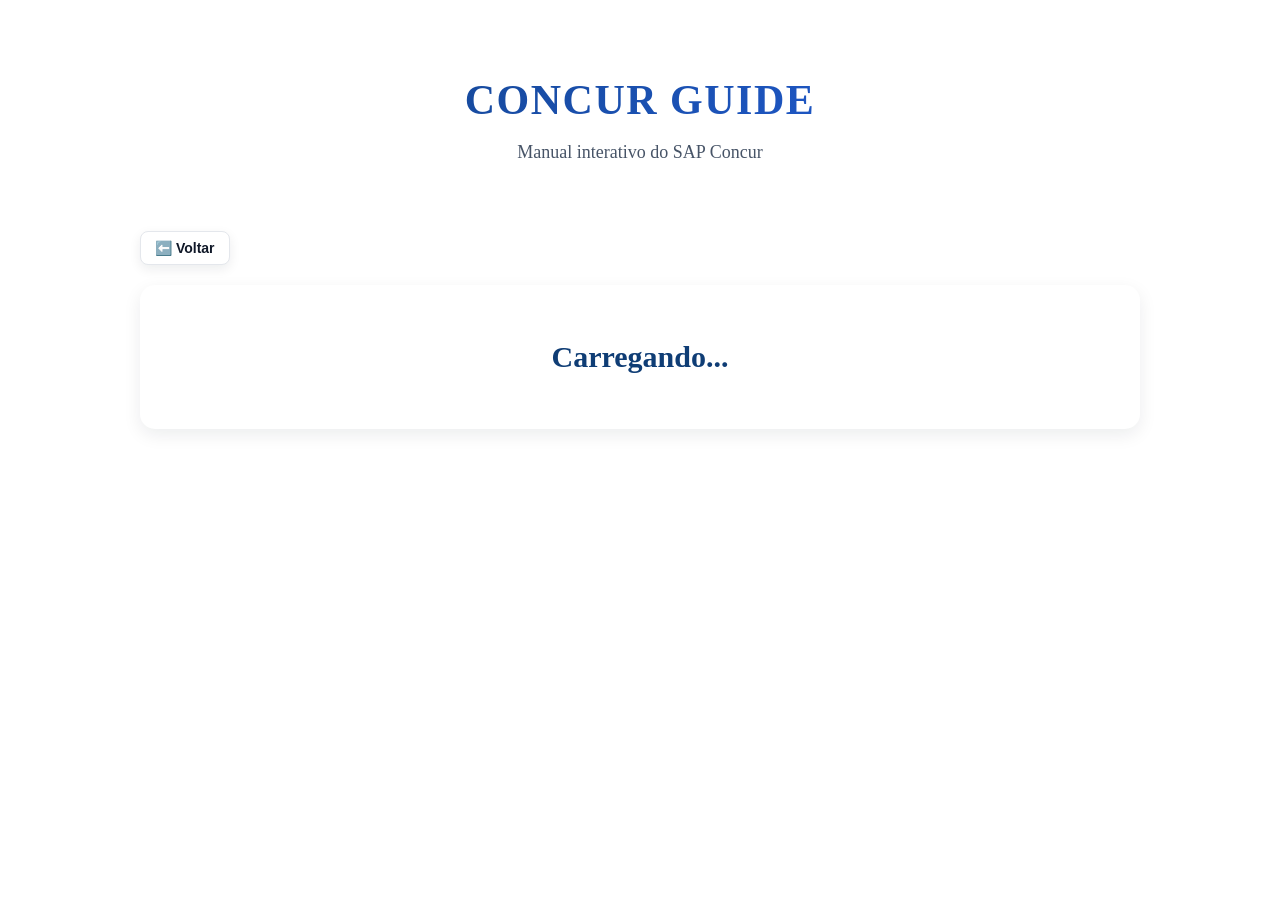
==== despesa.html @ fe47ddf6 "Update title and headings from 'PASSA TRIP' to 'CONCUR GUIDE'" ====
<!DOCTYPE html>
<html lang="pt-BR">

<head>

    <meta charset="UTF-8">

    <meta
        name="viewport"
        content="width=device-width, initial-scale=1.0"
    >

    <title>CONCUR GUIDE - Procedimento</title>

    <link
        rel="stylesheet"
        href="style.css"
    >

    <style>

        /* =====================================================
           IMAGENS DOS PROCEDIMENTOS
        ====================================================== */

        #conteudo-despesa img {

            display: block;

            max-width: 100%;

            width: auto;

            height: auto;

            margin: 20px auto;

            cursor: zoom-in;

            transition:
                transform 0.2s ease,
                box-shadow 0.2s ease;

        }



        #conteudo-despesa img:hover {

            transform: scale(1.01);

            box-shadow:
                0 8px 24px rgba(16, 24, 40, 0.15);

        }



        /* =====================================================
           MODAL DA IMAGEM
        ====================================================== */

        .modal-imagem {

            display: none;

            position: fixed;

            z-index: 99999;

            inset: 0;

            width: 100vw;

            height: 100vh;

            background:
                rgba(15, 23, 42, 0.88);

            align-items: center;

            justify-content: center;

            padding: 30px;

            box-sizing: border-box;

        }



        .modal-imagem.aberta {

            display: flex;

        }



        .modal-imagem img {

            display: block;

            max-width: 95vw;

            max-height: 92vh;

            width: auto;

            height: auto;

            object-fit: contain;

            border-radius: 10px;

            box-shadow:
                0 20px 60px rgba(0, 0, 0, 0.35);

            background: #FFFFFF;

            cursor: default;

        }



        /* =====================================================
           BOTÃO FECHAR IMAGEM
        ====================================================== */

        .fechar-imagem {

            position: absolute;

            top: 18px;

            right: 25px;

            color: #FFFFFF;

            font-size: 36px;

            font-weight: 700;

            cursor: pointer;

            line-height: 1;

            z-index: 100000;

        }

    </style>

</head>



<body>



<header>

    <h1>CONCUR GUIDE</h1>

    <p>
        Manual interativo do SAP Concur
    </p>

</header>



<main>

    <div class="pagina-procedimento">


        <!-- =================================================
             BOTÃO VOLTAR
        ================================================== -->

        <button
            class="botao-voltar"
            onclick="voltarInicio()"
        >

            ⬅️ Voltar

        </button>



        <!-- =================================================
             CONTEÚDO
        ================================================== -->

        <div id="conteudo-despesa">

            <h2>Carregando...</h2>

        </div>



    </div>

</main>



<!-- =========================================================
     MODAL PARA AMPLIAR IMAGENS
========================================================= -->

<div
    id="modal-imagem"
    class="modal-imagem"
>

    <span
        id="fechar-imagem"
        class="fechar-imagem"
    >

        ×

    </span>



    <img
        id="imagem-ampliada"
        src=""
        alt="Imagem ampliada"
    >

</div>



<script>

/* =========================================================
   PEGAR O TIPO DA PÁGINA
========================================================= */

const parametros =
    new URLSearchParams(
        window.location.search
    );



const tipo =
    parametros.get("tipo");



const conteudo =
    document.getElementById(
        "conteudo-despesa"
    );



/* =========================================================
   FUNÇÃO PARA MOSTRAR PROCEDIMENTO
========================================================= */

function mostrarProcedimento(titulo, html) {

    document.title =
        "CONCUR GUIDE - " + titulo;

    conteudo.innerHTML =
        html;

}



/* =========================================================
   ACESSO
========================================================= */

if (tipo === "acesso") {

    mostrarProcedimento(
        "Acesso",
        `

        <h2>
            🔐 Como acessar o SAP Concur
        </h2>



        <h3>
            Passo 1
        </h3>

        <p>
            Copie o link de acesso ao SAP Concur
            e cole no navegador
            <strong>Google Chrome</strong>.
        </p>

        <p>
            <a
                href="https://us2.concursolutions.com/nui/signin/hrd"
                target="_blank"
                rel="noopener noreferrer"
            >
                Acessar o SAP Concur
            </a>
        </p>

        <img
            src="Imagens/Acesso/1.png"
            alt="Acesso ao SAP Concur"
        >



        <h3>
            Passo 2
        </h3>

        <p>
            Preencha seu
            <strong>e-mail corporativo</strong>
            no campo de acesso.
        </p>

        <img
            src="Imagens/Acesso/2.png"
            alt="E-mail corporativo"
        >



        <h3>
            Passo 3
        </h3>

        <p>
            Clique em
            <strong>Seguinte</strong>
            e depois em
            <strong>Microsoft Login</strong>.
        </p>

        <img
            src="Imagens/Acesso/3.png"
            alt="Microsoft Login"
        >

        `
    );

}



/* =========================================================
   ADIANTAMENTO
========================================================= */

else if (tipo === "adiantamento") {

    mostrarProcedimento(
        "Adiantamento",
        `

        <h2>
            💳 Como criar um adiantamento
        </h2>



        <h3>
            Passo 1
        </h3>

        <p>
            Clique em
            <strong>Solicitações</strong>.
        </p>

        <img
            src="Imagens/Adiantamento/1.png"
            alt="Menu Solicitações"
        >



        <h3>
            Passo 2
        </h3>

        <p>
            Acesse a área de
            <strong>Solicitações</strong>.
        </p>

        <img
            src="Imagens/Adiantamento/2.png"
            alt="Solicitações"
        >



        <h3>
            Passo 3
        </h3>

        <p>
            Clique em
            <strong>Criar solicitação</strong>.
        </p>

        <img
            src="Imagens/Adiantamento/3.png"
            alt="Criar solicitação"
        >



        <h3>
            Passo 4
        </h3>

        <p>
            Preencha os campos obrigatórios
            e clique em
            <strong>Criar solicitação</strong>.
        </p>

        <img
            src="Imagens/Adiantamento/4.png"
            alt="Preenchimento da solicitação"
        >



        <h3>
            Passo 5
        </h3>

        <p>
            Clique em
            <strong>Adicionar adiantamento</strong>.
        </p>

        <img
            src="Imagens/Adiantamento/5.png"
            alt="Adicionar adiantamento"
        >



        <h3>
            Passo 6
        </h3>

        <p>
            Preencha o
            <strong>valor do adiantamento</strong>
            e a justificativa.
            Em seguida, clique em
            <strong>Salvar</strong>.
        </p>

        <img
            src="Imagens/Adiantamento/6.png"
            alt="Valor do adiantamento"
        >



        <h3>
            Passo 7
        </h3>

        <p>
            Revise as informações e clique em
            <strong>Enviar solicitação</strong>.
        </p>

        <img
            src="Imagens/Adiantamento/7.png"
            alt="Enviar solicitação"
        >

        `
    );

}



/* =========================================================
   REEMBOLSO
========================================================= */

else if (tipo === "reembolso") {

    mostrarProcedimento(
        "Reembolso",
        `

        <h2>
            💵 Como criar um reembolso
        </h2>



        <h3>
            Passo 1
        </h3>

        <p>
            Clique em
            <strong>Despesas</strong>.
        </p>

        <img
            src="Imagens/Reembolso/1.png"
            alt="Menu Despesas"
        >



        <h3>
            Passo 2
        </h3>

        <p>
            Clique em
            <strong>Gerenciar despesas</strong>.
        </p>

        <img
            src="Imagens/Reembolso/2.png"
            alt="Gerenciar despesas"
        >



        <h3>
            Passo 3
        </h3>

        <p>
            Clique em
            <strong>Criar relatório de despesas</strong>.
        </p>

        <img
            src="Imagens/Reembolso/3.png"
            alt="Criar relatório"
        >



        <h3>
            Passo 4
        </h3>

        <p>
            Preencha os campos obrigatórios,
            selecione
            <strong>
                Não, não preciso de ajuda de custo
            </strong>
            e clique em
            <strong>Criar relatório</strong>.
        </p>

        <img
            src="Imagens/Reembolso/4.png"
            alt="Preenchimento do relatório de reembolso"
        >



        <div class="dica">

            💡 <strong>Importante</strong>

            <br><br>

            Utilize esta opção para solicitar
            o reembolso de despesas quando não houver
            solicitação de adiantamento vinculada à viagem.

        </div>

        `
    );

}

/* =========================================================
   CAFÉ DA MANHÃ
========================================================= */

else if (tipo === "cafe") {

    mostrarProcedimento(
        "Café da Manhã",
        `

        <h2>
            ☕ Como lançar uma despesa de café da manhã
        </h2>

        <h3>
            Passo 1
        </h3>

        <p>
            Clique em
            <strong>Criação do Manual de Despesa</strong>.
        </p>

        <img
            src="Imagens/Café da Manhã/1.png"
            alt="Criação do Manual de Despesa"
        >

        <h3>
            Passo 2
        </h3>

        <p>
            Na barra de pesquisa, pesquise por
            <strong>Café da Manhã</strong>
            e selecione a opção correspondente.
        </p>

        <img
            src="Imagens/Café da Manhã/2.png"
            alt="Selecionar Café da Manhã"
        >

        <h3>
            Passo 3
        </h3>

        <p>
            Preencha os campos obrigatórios da despesa,
            como <strong>data da transação</strong>,
            <strong>valor</strong> e se
            <strong>veio a Sede ou não</strong>.
            Depois, salve.
        </p>

        <img
            src="Imagens/Café da Manhã/3.png"
            alt="Preencher despesa de café da manhã"
        >

        <div class="dica">

            💡 <strong>Importante:</strong>

            <br><br>

            Descreva se veio a <strong>Sede</strong> ou não
            e informe, nos comentários, o motivo da refeição.

            <br><br>

            Conforme a <strong>RC-04/2026</strong>,
            <strong>é necessário anexar o comprovante fiscal</strong>
            para esta despesa.

        </div>

        `
    );

}

/* =========================================================
   ALMOÇO
========================================================= */

else if (tipo === "almoco") {

    mostrarProcedimento(
        "Almoço",
        `

        <h2>
            🍽️ Como lançar uma despesa de almoço
        </h2>



        <h3>
            Passo 1
        </h3>

        <p>
            Clique em
            <strong>Criação do Manual de Despesa</strong>.
        </p>

        <img
            src="Imagens/Almoço/1.png"
            alt="Criação do Manual de Despesa"
        >



        <h3>
            Passo 2
        </h3>

        <p>
            Pesquise por
            <strong>Almoço</strong>
            e selecione a opção exibida.
        </p>

        <img
            src="Imagens/Almoço/2.png"
            alt="Selecionar Almoço"
        >



        <h3>
            Passo 3
        </h3>

        <p>
            Preencha os campos obrigatórios
            e clique em
            <strong>Salvar</strong>.
        </p>

        <img
            src="Imagens/Almoço/3.png"
            alt="Preencher despesa de almoço"
        >



        <div class="dica">

            💡 <strong>Importante</strong>

            <br><br>

            Informe no campo
            <strong>Comentários</strong>
            se veio à
            <strong>Sede</strong>
            e descreva o motivo da refeição.

            <br><br>

            Conforme a
            <strong>RC-04/2026</strong>,
            não é necessário anexar o comprovante fiscal
            para esta despesa.

        </div>

        `
    );

}



/* =========================================================
   BEBIDAS NÃO-ALCOÓLICAS
========================================================= */

else if (tipo === "bebida") {

    mostrarProcedimento(
        "Bebidas Não-Alcoólicas",
        `

        <h2>
            🥤 Como lançar uma despesa de bebida não alcoólica
        </h2>



        <h3>
            Passo 1
        </h3>

        <p>
            Clique em
            <strong>Criação do Manual de Despesa</strong>.
        </p>

        <img
            src="Imagens/Bebidas Não-Alcoólica/1.png"
            alt="Criação do Manual de Despesa"
        >



        <h3>
            Passo 2
        </h3>

        <p>
            Pesquise por
            <strong>Bebida</strong>
            e selecione
            <strong>Bebida Não-Alcoólica</strong>.
        </p>

        <img
            src="Imagens/Bebidas Não-Alcoólica/2.png"
            alt="Bebida Não-Alcoólica"
        >



        <h3>
            Passo 3
        </h3>

        <p>
            Preencha os campos obrigatórios
            e clique em
            <strong>Salvar</strong>.
        </p>

        <img
            src="Imagens/Bebidas Não-Alcoólica/3.png"
            alt="Preenchimento da bebida"
        >



        <div class="dica">

            💡 <strong>Importante</strong>

            <br><br>

            Conforme a
            <strong>RC-04/2026</strong>,
            é necessário anexar o comprovante fiscal
            para esta despesa.

             <br><br>
            O comprovante deve ser anexado
            em formato <strong>PDF</strong>.

        </div>

        `
    );

}



/* =========================================================
   JANTAR
========================================================= */

else if (tipo === "jantar") {

    mostrarProcedimento(
        "Jantar",
        `

        <h2>
            🍔 Como lançar uma despesa de jantar
        </h2>



        <h3>
            Passo 1
        </h3>

        <p>
            Clique em
            <strong>Criação do Manual de Despesa</strong>.
        </p>

        <img
            src="Imagens/Jantar/1.png"
            alt="Criação do Manual de Despesa"
        >



        <h3>
            Passo 2
        </h3>

        <p>
            Pesquise por
            <strong>Jantar</strong>
            e selecione a opção exibida.
        </p>

        <img
            src="Imagens/Jantar/2.png"
            alt="Selecionar Jantar"
        >



        <h3>
            Passo 3
        </h3>

        <p>
            Preencha os campos obrigatórios
            e clique em
            <strong>Salvar</strong>.
        </p>

        <img
            src="Imagens/Jantar/3.png"
            alt="Preencher despesa de jantar"
        >



        <div class="dica">

            💡 <strong>Importante</strong>

            <br><br>

            Informe no campo
            <strong>Comentários</strong>
            se veio à
            <strong>Sede</strong>
            e descreva o motivo da refeição.

            <br><br>

            Conforme a
            <strong>RC-04/2026</strong>,
            não é necessário anexar o comprovante fiscal
            para esta despesa.

        </div>

        `
    );

}

/* =========================================================
   LANCHE
========================================================= */

else if (tipo === "lanche") {

    mostrarProcedimento(
        "Lanche",
        `

        <h2>
            🥪 Como lançar uma despesa de Lanche
        </h2>



        <h3>
            Passo 1
        </h3>

        <p>
            Clique em
            <strong>Criação do Manual de Despesa</strong>.
        </p>

        <img
            src="Imagens/Lanche da Tarde/1.png"
            alt="Criação do Manual de Despesa"
        >



        <h3>
            Passo 2
        </h3>

        <p>
            Pesquise por
            <strong>Lanche</strong>
            e selecione a opção correspondente.
        </p>

        <img
            src="Imagens/Lanche da Tarde/2.png"
            alt="Selecionar Lanche"
        >



        <h3>
            Passo 3
        </h3>

        <p>
            Preencha a
            <strong>data da transação</strong>,
            informe o
            <strong>valor da despesa</strong>
            e clique em
            <strong>Salvar</strong>.
        </p>

        <img
            src="Imagens/Lanche da Tarde/3.png"
            alt="Preencher data, valor e salvar despesa"
        >



        <div class="dica">

            💡 <strong>Importante</strong>

            <br><br>

            Conforme a <strong>RC-04/2026</strong>, é necessário apresentar
            <strong>comprovante fiscal</strong> para esta despesa.

            <br><br>

            O <strong>comprovante deve ser anexado em PDF</strong>.

        </div>

        `
    );

}


/* =========================================================
   LOCAÇÃO DE VEÍCULOS
========================================================= */

else if (tipo === "locacao") {

    document.title = "CONCUR GUIDE - Locação de Veículos";

    conteudo.innerHTML = `

        <h2>🚗 Como lançar uma despesa de Locação de Veículos</h2>


        <h3>Passo 1</h3>

        <p>
            Clique em <strong>Criação do Manual de Despesa</strong>.
        </p>

        <img
            src="Imagens/Locação de Veículos/1.png"
            alt="Criação do Manual de Despesa"
        >


        <h3>Passo 2</h3>

        <p>
            Na barra de pesquisa, pesquise por
            <strong>Locação de Veículos</strong> e selecione
            a opção correspondente.
        </p>

        <img
            src="Imagens/Locação de Veículos/2.png"
            alt="Selecionar Locação de Veículos"
        >


        <h3>Passo 3</h3>

        <p>
            Preencha os campos obrigatórios,
            como <strong>data da transação</strong>,
            <strong>valor</strong>
            e clique em
            <strong>Salvar</strong>.
        </p>

        <img
            src="Imagens/Locação de Veículos/3.png"
            alt="Preencher despesa de Locação de Veículos"
        >


    <div class="dica">

    💡 <strong>Importante</strong>

    <br><br>

    Conforme a <strong>RC-04/2026</strong>, a <strong>locação deve ser autorizada pelo GAF/CAF</strong>, desde que justificada e comprovada a <strong>economicidade</strong> ou a impossibilidade de uso de outros transportes.

    <br><br>

    Podem ser reembolsados <strong>seguro total e eventuais taxas</strong>, mediante documentos da locadora. 
    
     <br><br>

    O combustível deve ser lançado na <strong>despesa Combustível</strong>. 
    
    São aceitos documentos emitidos pela internet por empresas de locação on-line.

</div>

    `;

}

/* =========================================================
   OUTRAS DESPESAS DE VIAGENS
========================================================= */

else if (tipo === "outras") {

    document.title = "CONCUR GUIDE - Outras Despesas de Viagens";

    conteudo.innerHTML = `

        <h2>📦 Como lançar uma Despesa de ''Outras Despesas''</h2>

        <h3>Passo 1</h3>

        <p>
            Clique em <strong>Criação do Manual de Despesa</strong>.
        </p>

        <img
            src="Imagens/Outras Despesas/1.png"
            alt="Criação do Manual de Despesa"
        >

        <h3>Passo 2</h3>

        <p>
            Na barra de pesquisa, pesquise por
            <strong>Outras Despesas de Viagens</strong> e selecione
            a opção correspondente.
        </p>

        <img
            src="Imagens/Outras Despesas/2.png"
            alt="Selecionar Outras Despesas de Viagens"
        >

        <h3>Passo 3</h3>

        <p>
            Preencha os campos obrigatórios da despesa,
            como <strong>data da transação</strong>,
            <strong>valor</strong> e descreva no campo
            <strong>Comentários</strong> do que se trata a despesa.
            Em seguida, clique em <strong>Salvar</strong>.
        </p>

        <img
            src="Imagens/Outras Despesas/3.png"
            alt="Preencher e salvar Outras Despesas de Viagens"
        >

        <div class="dica">

            💡 <strong>Importante</strong>

            <br><br>

            Conforme a <strong>RC-04/2026</strong>, é necessário
            <strong>anexar comprovante</strong> para esta despesa.

        </div>

    `;

}

/* =========================================================
   PEDÁGIO
========================================================= */

else if (tipo === "pedagio") {

    document.title = "CONCUR GUIDE - Pedágio";

    conteudo.innerHTML = `

        <h2>🛣️ Como lançar uma despesa de Pedágio</h2>

        <h3>Passo 1</h3>

        <p>
            Clique em <strong>Criação do Manual de Despesa</strong>.
        </p>

        <img
            src="Imagens/Pedágio/1.png"
            alt="Criação do Manual de Despesa"
        >

        <h3>Passo 2</h3>

        <p>
            Na barra de pesquisa, pesquise por
            <strong>Pedágio</strong> e selecione
            a opção correspondente.
        </p>

        <img
            src="Imagens/Pedágio/2.png"
            alt="Selecionar Pedágio"
        >

        <h3>Passo 3</h3>

        <p>
            Preencha a <strong>data da transação</strong>,
            informe o <strong>valor da despesa</strong>. Em seguida,
            clique em <strong>Salvar</strong>.
        </p>

        <img
            src="Imagens/Pedágio/3.png"
            alt="Preencher e salvar despesa de Pedágio"
        >

        <div class="dica">

            💡 <strong>Importante</strong>

            <br><br>

            Conforme a <strong>RC-04/2026</strong>, são aceitos
            <strong>extratos de pedágios</strong>, contendo
            <strong>nome e valor</strong>, além de
            <strong>recibo de cabine</strong>.

            <br><br>

            Em caso de <strong>Pedágio em nome de terceiros</strong>,
            justifique nos <strong>Comentários da Despesa</strong>.

        </div>

    `;

}

/* =========================================================
   QUILOMETRAGEM
========================================================= */

else if (tipo === "quilometragem") {

    mostrarProcedimento(
        "Quilometragem",
        `

        <h2>
            📍 Como lançar uma despesa de quilometragem
        </h2>


        <h3>
            Passo 1
        </h3>

        <p>
            Clique em
            <strong>Criação do Manual de Despesa</strong>.
        </p>

        <img
            src="Imagens/Quilometragem/1.png"
            alt="Criação do Manual de Despesa"
        >


        <h3>
            Passo 2
        </h3>

        <p>
            Pesquise por
            <strong>Quilometragem</strong>
            e selecione a opção exibida.
        </p>

        <img
            src="Imagens/Quilometragem/2.png"
            alt="Selecionar Quilometragem"
        >


        <h3>
            Passo 3
        </h3>

        <p>
            Cadastre seu
            <strong>veículo</strong>.
        </p>

        <img
            src="Imagens/Quilometragem/3.png"
            alt="Cadastrar seu veículo"
        >


        <h3>
            Passo 4
        </h3>

        <p>
            Preencha todos os trajetos no campo à esquerda e clique em
            <strong>Calcular Trajeto</strong>.
        </p>

        <p>
            A opção <strong>Considerar ida e volta</strong> é um atalho para não precisar
            preencher duas vezes os campos com o mesmo endereço.
            Caso tenha feito mais percursos, será necessário preenchê-los manualmente.
            Para habilitar outros campos, pressione <strong>TAB</strong> ou
            <strong>Enter</strong> no seu computador.
            Não se esqueça de calcular os trajetos e após isso clique em <strong>Adicionar Quilometragem ao Expense</strong>.
        </p>

        <img
            src="Imagens/Quilometragem/4.png"
            alt="Informar trajetos e calcular trajeto"
        >


        <h3>
            Passo 5
        </h3>

        <p>
            Preencha a <strong>data</strong> e a
            <strong>finalidade da viagem</strong>.
            Caso tenha ocorrido algum desvio de rota, descreva nos comentários o motivo.
            Depois, clique em <strong>Salvar</strong>.
        </p>

        <img
            src="Imagens/Quilometragem/5.png"
            alt="Preencher data e finalidade da viagem"
        >


        <h3>
            Passo 6
        </h3>

        <p>
            Este passo é para caso tenha esquecido de adicionar alguma rota após salvar a
            <strong>despesa</strong>.
            Clique em <strong>Adicionar rota</strong> e volte para o
            <strong>Passo 4</strong>.
        </p>

        <img
            src="Imagens/Quilometragem/6.png"
            alt="Adicionar rota"
        >


        <div class="dica">

            💡 <strong>Importante</strong>

            <br><br>

            Não selecione a opção
            <strong>Particular</strong>,
            pois o sistema não realizará
            o cálculo da quilometragem.

            <br><br>

            Conforme a
            <strong>RC-04/2026</strong>,
            o valor da quilometragem é de
            <strong>R$ 1,46 por quilômetro</strong>
            para carros movidos a gasolina,
            etanol ou diesel.

        </div>

        `
    );

}



/* =========================================================
   HOSPEDAGEM
========================================================= */

else if (tipo === "hospedagem") {

    mostrarProcedimento(
        "Hospedagem",
        `

        <h2>
            🏨 Como lançar uma despesa de hospedagem
        </h2>



        <h3>
            Passo 1
        </h3>

        <p>
            Clique em
            <strong>Criação do Manual de Despesa</strong>.
        </p>

        <img
            src="Imagens/Hospedagem/1.png"
            alt="Criação do Manual de Despesa"
        >



        <h3>
            Passo 2
        </h3>

        <p>
            Pesquise por
            <strong>Hospedagens</strong>
            e selecione a opção exibida.
        </p>

        <img
            src="Imagens/Hospedagem/2.png"
            alt="Selecionar Hospedagens"
        >



        <h3>
            Passo 3
        </h3>

        <p>
            Preencha as
            <strong>datas</strong>
            e os
            <strong>valores</strong>
            e clique em
            <strong>Especificações</strong>.
        </p>

        <img
            src="Imagens/Hospedagem/3.png"
            alt="Preencher datas, valores e acessar Especificações"
        >



        <h3>
            Passo 4
        </h3>

        <p>
            Clique em
            <strong>
                Adicionar Especificação do Item
            </strong>.
        </p>

        <img
            src="Imagens/Hospedagem/4.png"
            alt="Adicionar Especificação do Item"
        >



        <h3>
            Passo 5
        </h3>

        <p>
            Clique em
            <strong>
                Criar Especificações Manualmente
            </strong>.
        </p>

        <img
            src="Imagens/Hospedagem/5.png"
            alt="Criar Especificações Manualmente"
        >



        <h3>
            Passo 6
        </h3>

        <p>
            Selecione
            <strong>Mesmo Valor</strong>
            ou
            <strong>Valor Diferente</strong>.
        </p>

        <img
            src="Imagens/Hospedagem/6.png"
            alt="Selecionar Mesmo Valor ou Valor Diferente"
        >



        <h3>
            Passo 7
        </h3>

        <p>
            Preencha os valores das diárias
            e clique em
            <strong>Salvar</strong>.
        </p>

        <img
            src="Imagens/Hospedagem/7.png"
            alt="Informar valores das diárias e salvar"
        >



        <div class="dica">

            💡 <strong>Importante</strong>

            <br><br>

            Informe os valores das diárias de acordo
            com os valores apresentados na
            <strong>Nota</strong>.

            <br><br>

            Caso seja necessário abrir mais de uma despesa,
            os respectivos valores serão somados
            automaticamente ao final da
            <strong>TRIP</strong>.

            <br><br>

            Conforme a
            <strong>RC-04/2026</strong>,
            é necessário anexar o comprovante fiscal
            para esta despesa.

            <br><br>

            O comprovante deve ser anexado
            em formato <strong>PDF</strong>.

        </div>

        `
    );

}



/* =========================================================
   COMBUSTÍVEL
========================================================= */

else if (tipo === "combustivel") {

    mostrarProcedimento(
        "Combustível Automóvel Alugado",
        `

        <h2>
            ⛽ Como lançar uma despesa de combustível
        </h2>



        <h3>
            Passo 1
        </h3>

        <p>
            Clique em
            <strong>Criação do Manual de Despesa</strong>.
        </p>

        <img
            src="Imagens/Combustivel Automovel Alugado/1.png"
            alt="Criação do Manual de Despesa"
        >



        <h3>
            Passo 2
        </h3>

        <p>
            Pesquise por
            <strong>Combustível</strong>
            e selecione a opção exibida.
        </p>

        <img
            src="Imagens/Combustivel Automovel Alugado/2.png"
            alt="Selecionar Combustível"
        >



        <h3>
            Passo 3
        </h3>

        <p>
            Preencha os campos obrigatórios
            e clique em
            <strong>Salvar Despesa</strong>.
        </p>

        <img
            src="Imagens/Combustivel Automovel Alugado/3.png"
            alt="Preencher despesa de combustível"
        >



        <div class="dica">

            💡 <strong>Importante</strong>

            <br><br>

            Esta despesa é somente para quando
            o carro for <strong>alugado</strong>.

            <br><br>

            Informe o motivo da despesa
            no campo
            <strong>Comentários</strong>.

            <br><br>

            Conforme a
            <strong>RC-04/2026</strong>,
            é necessário anexar o comprovante fiscal
            para esta despesa.

            <br><br>

            O comprovante deve ser anexado
            em formato <strong>PDF</strong>.

        </div>

        `
    );

}



/* =========================================================
   CONDUÇÃO URBANA
========================================================= */

else if (tipo === "conducao") {

    mostrarProcedimento(
        "Condução Urbana",
        `

        <h2>
            🚆 Como lançar uma despesa de condução urbana
        </h2>



        <h3>
            Passo 1
        </h3>

        <p>
            Clique em
            <strong>Criação do Manual de Despesa</strong>.
        </p>

        <img
            src="Imagens/Condução Urbana/1.png"
            alt="Criação do Manual de Despesa"
        >



        <h3>
            Passo 2
        </h3>

        <p>
            Pesquise por
            <strong>Condução Urbana</strong>
            e selecione a opção exibida.
        </p>

        <img
            src="Imagens/Condução Urbana/2.png"
            alt="Selecionar Condução Urbana"
        >



        <h3>
            Passo 3
        </h3>

        <p>
            Preencha a
            <strong>data da transação</strong>,
            informe o
            <strong>valor da despesa</strong>
            e descreva no campo
            <strong>Comentários</strong>
            que se trata de uma despesa de
            <strong>Condução Urbana</strong>.

            Informe também os
            <strong>trajetos realizados</strong>
            e clique em
            <strong>Salvar</strong>.
        </p>

        <img
            src="Imagens/Condução Urbana/3.png"
            alt="Preencher data, valor, comentários e salvar despesa"
        >



        <div class="dica">

            💡 <strong>Importante</strong>

            <br><br>

            Informe no campo
            <strong>Comentários</strong>
            que se trata de uma despesa de
            <strong>Condução Urbana</strong>.

            <br><br>

            Conforme a
            <strong>RC-04/2026</strong>,
            é necessário anexar o comprovante
            de trajeto para esta despesa.

            <br><br>

            O comprovante deve ser anexado
            em formato <strong>PDF</strong>.

        </div>

        `
    );

}



/* =========================================================
   ESTACIONAMENTO
========================================================= */

else if (tipo === "estacionamento") {

    mostrarProcedimento(
        "Estacionamento",
        `

        <h2>
            🅿️ Como lançar uma despesa de estacionamento
        </h2>



        <h3>
            Passo 1
        </h3>

        <p>
            Clique em
            <strong>Criação do Manual de Despesa</strong>.
        </p>

        <img
            src="Imagens/Estacionamento/1.png"
            alt="Criação do Manual de Despesa"
        >



        <h3>
            Passo 2
        </h3>

        <p>
            Pesquise por
            <strong>Estacionamento</strong>
            e selecione a opção exibida.
        </p>

        <img
            src="Imagens/Estacionamento/2.png"
            alt="Selecionar Estacionamento"
        >



        <h3>
            Passo 3
        </h3>

        <p>
            Preencha os campos obrigatórios
            com a
            <strong>data</strong>,
            o
            <strong>valor da despesa</strong>
            e as demais informações solicitadas.
            Em seguida, clique em
            <strong>Salvar</strong>.
        </p>

        <img
            src="Imagens/Estacionamento/3.png"
            alt="Preencher despesa de estacionamento"
        >



        <div class="dica">

            💡 <strong>Importante</strong>

            <br><br>

            Conforme <strong>RC-04/2026</strong> para esta despesa deve ser apresentado <strong>Comprovante Fiscal</strong>.
            <br><br>
            <strong>RPS não é aceito</strong> como comprovante.
            <br><br>
            O comprovante deve ser anexado
            em formato <strong>PDF</strong>.

        </div>

        `
    );

}


/* =========================================================
   PASSAGEM RODOVIÁRIA
========================================================= */

else if (tipo === "passagem-rodoviaria") {

    mostrarProcedimento(
        "Passagem Rodoviária",
        `

        <h2>
            🚌 Como lançar uma despesa de Passagem Rodoviária
        </h2>


        <h3>
            Passo 1
        </h3>

        <p>
            Clique em
            <strong>Criação do Manual de Despesa</strong>.
        </p>

        <img
            src="Imagens/Passagem Rodoviaria/1.png"
            alt="Criação do Manual de Despesa"
        >


        <h3>
            Passo 2
        </h3>

        <p>
            Pesquise por
            <strong>Passagem Rodoviária</strong>
            e selecione a opção correspondente.
        </p>

        <img
            src="Imagens/Passagem Rodoviaria/2.png"
            alt="Selecionar Passagem Rodoviária"
        >


        <h3>
            Passo 3
        </h3>

        <p>
            Preencha a <strong>data</strong> e o <strong>valor</strong> da passagem
            e clique em <strong>Salvar</strong>.
        </p>

        <img
            src="Imagens/Passagem Rodoviaria/3.png"
            alt="Preencher dados da passagem"
        >


        <div class="dica">

            💡 <strong>Importante</strong>

            <br><br>

            Anexar o <strong>bilhete da viagem</strong> e, são aceitas, as <strong>taxas de embarque</strong>,
            <strong>seguro</strong> e <strong>taxa de administração</strong>.

            <br><br>

            Compras via <strong>internet</strong>, o Bilhete deve ser anexado em <strong>PDF</strong>.

        </div>

        `
    );

}

/* =========================================================
   REFEIÇÃO DE ATLETAS
========================================================= */

else if (tipo === "Refeição Atletas") {

    document.title = "CONCUR GUIDE - Refeição de Atletas";

    conteudo.innerHTML = `

        <h2>🍽️ Como lançar uma despesa de Refeição de Atletas</h2>

        <h3>Passo 1</h3>

        <p>
            Clique em <strong>Criação do Manual de Despesa</strong>.
        </p>

        <img
            src="Imagens/Refeição Atletas/1.png"
            alt="Criação do Manual de Despesa"
        >

        <h3>Passo 2</h3>

        <p>
            Pesquise por <strong>Refeição Atletas</strong> e selecione
            uma das opções exibidas.
        </p>

        <img
            src="Imagens/Refeição Atletas/2.png"
            alt="Selecionar Refeição Atletas"
        >

        <h3>Passo 3</h3>

        <p>
            Selecione a <strong>Categoria do Atleta</strong>,
            informe a <strong>Data da transação</strong> e o
            <strong>Valor</strong>. Em seguida, clique em
            <strong>Participantes</strong>.
        </p>

        <img
            src="Imagens/Refeição Atletas/3.png"
            alt="Selecionar categoria, data, valor e participantes"
        >

        <h3>Passo 4</h3>

        <p>
            Selecione <strong>Opções Avançadas</strong> para
            cadastrar os participantes.
        </p>

        <img
            src="Imagens/Refeição Atletas/4.png"
            alt="Opções Avançadas para cadastrar participantes"
        >

        <h3>Passo 5</h3>

        <p>
            Selecione <strong>Funcionários Fora do Concur</strong>.
        </p>

        <img
            src="Imagens/Refeição Atletas/5.png"
            alt="Selecionar Funcionários Fora do Concur"
        >

        <h3>Passo 6</h3>

        <p>
            Digite o <strong>Nome</strong>, <strong>Sobrenome</strong>
            do atleta e o <strong>Título do Participante</strong>.
            Após isso, clique em <strong>Criar Participante</strong>.
        </p>

        <img
            src="Imagens/Refeição Atletas/6.png"
            alt="Cadastrar participante atleta"
        >

        <h3>Passo 7</h3>

        <p>
            Clique em <strong>Criar Participante</strong> e repita
            o procedimento para <strong>todos os atletas</strong>
            incluídos na despesa.
        </p>

        <img
            src="Imagens/Refeição Atletas/7.png"
            alt="Criar participantes para todos os atletas"
        >

        <h3>Passo 8</h3>

        <p>
            <strong>Selecione no quadrado à esquerda</strong> os
            participantes que estiverem na despesa e clique em
            <strong>Salvar</strong>.
             </p>

            A opção <strong>Criar Grupo</strong> permite deixar salvo os nomes dos atletas para utilização em <strong>viagens recorrentes com a mesma equipe</strong>.
        </p>

        <img
            src="Imagens/Refeição Atletas/8.png"
            alt="Selecionar participantes e salvar"
        >

        <h3>Passo 9</h3>

        <p>
            Verifique os <strong>valores</strong> e a
            <strong>data</strong>. No campo <strong>Comentários</strong>,
            informe qual é a despesa.
        </p>

        <img
            src="Imagens/Refeição Atletas/9.png"
            alt="Verificar valores, data e informar a despesa nos comentários"
        >

        <div class="dica">

            💡 <strong>Dicas</strong>

            <br><br>

            Conforme a <strong>RC-04/2026</strong>, é necessário
            anexar <strong>comprovante fiscal</strong> para esta despesa.

            <br><br>

            Para <strong>Atletas</strong>, o mesmo método pode ser utilizado
            para as despesas de <strong>Bebidas Não Alcoólicas</strong> e
            <strong>Café da Manhã</strong>.

            <br><br>

            Entretanto, cada refeição do atleta deve ser lançada em sua
            <strong>respectiva despesa</strong>. Não é permitido reunir
            todas as refeições em uma única despesa.

        </div>

    `;

}

/* =========================================================
   TÁXI
========================================================= */

else if (tipo === "taxi") {

    mostrarProcedimento(
        "Táxi",
        `

        <h2>
            🚕 Como lançar uma despesa de Táxi
        </h2>



        <h3>
            Passo 1
        </h3>

        <p>
            Clique em
            <strong>Criação do Manual de Despesa</strong>.
        </p>

        <img
            src="Imagens/Táxi/1.png"
            alt="Criação do Manual de Despesa"
        >



        <h3>
            Passo 2
        </h3>

        <p>
            Pesquise por
            <strong>Táxi</strong>
            e selecione a opção correspondente.
        </p>

        <img
            src="Imagens/Táxi/2.png"
            alt="Selecionar Táxi"
        >



        <h3>
            Passo 3
        </h3>

        <p>
            Preencha a
            <strong>data da transação</strong>,
            informe o
            <strong>valor da despesa</strong>
            e descreva no campo
            <strong>Comentários</strong>
            que se trata de uma despesa de
            <strong>Táxi</strong>
            e clique em
            <strong>Salvar</strong>.
        </p>

        <img
            src="Imagens/Táxi/3.png"
            alt="Preencher data, valor, comentários e salvar despesa"
        >



        <div class="dica">

            💡 <strong>Importante</strong>

            <br><br>

            Conforme a <strong>RC-04/2026</strong>, para corridas de
            <strong>Táxi realizadas por aplicativos</strong>, como
            <strong>Uber, 99, BlaBlaCar, inDrive, entre outros</strong>,
            é necessário anexar o <strong>comprovante da corrida</strong>.

            <br><br>

            Para corridas de Táxi,
            <strong>não são permitidos recibos de papel</strong>.
            É necessário anexar o
            <strong>comprovante fiscal</strong>
            correspondente à despesa.

        </div>

        `
    );

}

/* =========================================================
   Rateio
========================================================= */
else if (tipo === "Rateio") {
    mostrarProcedimento(
        "Rateio",
        `
        <h2>📈 Como Realizar um Rateio</h2>

        <h3>Passo 1 — Selecionar a despesa</h3>

        <p>
            Selecione a linha correspondente da despesa que deseja realizar o
            <strong>rateio</strong> ou clique nos <strong>três pontinhos</strong>, após isso clique em <strong>Alocar</strong>.
        </p>

        <img src="Imagens/Rateio/1.png">

        <h3>Passo 2 — Selecionar Valor ou Porcentagem</h3>

        <p>
            Selecionar <strong>Valor</strong> ou <strong>Porcentagem</strong>
            e depois clique em <strong>Adicionar</strong>.
        </p>

        <img src="Imagens/Rateio/2.png">

        <h3>Passo 3 — Selecionar o Objeto de Custo</h3>

        <p>
            Em <strong>Objeto de Custo</strong>, selecione o
            <strong>Centro de Custo</strong> desejado e depois clique em
            <strong>Salvar</strong>.
        </p>

        <img src="Imagens/Rateio/3.png">

        <h3>Passo 4 — Incluir a porcentagem ou valor</h3>

        <p>
            Inclua a <strong>Porcentagem ou Valor</strong> correspondente à
            despesa e clique em <strong>Adicionar</strong>.
        </p>

        <p>
            Tem a opção de <strong>Salvar como Favorita</strong> caso queira deixar no
            histórico para futuros rateios.
        </p>

        <img src="Imagens/Rateio/4.png">

        <div class="dica">

            💡 <strong>Dicas</strong>

            <br><br>

            Cada despesa possui um rateio <strong>Individual</strong>, portanto,
            o rateio realizado em uma despesa, <strong>Não</strong> será aplicado
            <strong>Automaticamente às demais despesas</strong>, necessário realizar o mesmo processo.

        </div>
        `
    );
}

/* =========================================================
   Delegar
========================================================= */

else if (tipo === "Delegar") {

    mostrarProcedimento(
        "Delegar",
        `
        <h2>👤 Como Delegar um Adiantamento/Reembolso para outra pessoa</h2>

        <p>
            Quando o colaborador precisa que outra pessoa, como o ASA ou Responsável,
            realize a prestação de contas em seu nome, é necessário fazer a delegação de despesas.
        </p>

        <p>
            <strong>Importante:</strong> se o próprio colaborador for realizar a sua prestação de contas,
            não é necessário fazer a delegação.
        </p>

        <h3>Passo 1 – Acesse as configurações</h3>

        <p>
            Clique no ícone de usuário, localizado no canto superior direito,
            e depois selecione <strong>Configurações</strong>.
        </p>

        <img src="Imagens/Delegar/1.png">

        <h3>Passo 2 – Acesse Delegado de Despesas</h3>

        <p>
            Dentro das configurações, localize e clique em
            <strong>Delegado de Despesas</strong>.
        </p>

        <img src="Imagens/Delegar/2.png">

        <h3>Passo 3 – Adicione um delegado</h3>

        <p>
            Clique em <strong>Adicionar</strong> para incluir a pessoa que ficará responsável
            pela realização das despesas.
        </p>

        <img src="Imagens/Delegar/3.png">

        <h3>Passo 4 – Localize a pessoa</h3>

        <p>
            Pesquise a pessoa utilizando o <strong>NIF sem SN/SS</strong>,
            o <strong>Nome</strong> ou o <strong>e-mail</strong>.
        </p>

        <img src="Imagens/Delegar/4.png">

        <h3>Passo 5 – Selecione e salve</h3>

        <p>
            Selecione a pessoa desejada, marque os campos de delegação necessários
            e clique em <strong>Salvar</strong>.
        </p>

        <img src="Imagens/Delegar/5.png">
        `
    );

}

/* =========================================================
   Delegados
========================================================= */
else if (tipo === "Delegados") {
    mostrarProcedimento(
        "Delegados",
        `
        <h2>👤 Como Realizar um Adiantamento/Reembolso para alguém</h2>

        <h3>Passo 1 — Acessar “Atuar como Outro Usuário”</h3>

        <p>
            Após receber uma <strong>delegação de acesso</strong> de um funcionário,
            essa opção ficará habilitada para o usuário que irá realizar a
            <strong>prestação de contas</strong> em nome dessa pessoa,
            como o <strong>ASA ou Gestor da despesa</strong>.
        </p>

        <p>
            No SAP Concur, clique na opção
            <strong>“Atuar como Outro Usuário”</strong>.
        </p>

        <img src="Imagens/Delegados/1.png">

        <h3>Passo 2 — Selecionar a opção</h3>

        <p>
            Na tela seguinte, selecione a <strong>segunda opção</strong>.
        </p>

        <p>
            Em seguida, informe o <strong>Nome ou NIF</strong> da pessoa para a
            qual deseja realizar a prestação de contas.
        </p>

        <img src="Imagens/Delegados/2.png">

        <h3>Passo 3 — Selecionar a pessoa</h3>

        <p>
            Após localizar a pessoa desejada, clique sobre o
            <strong>Nome dela</strong> para acessá-la.
        </p>

        <img src="Imagens/Delegados/3.png">

        <h3>Passo 4 — Atuar em nome de outra pessoa</h3>

        <p>
            Assim que selecionar a pessoa, o SAP Concur será alterado e exibirá
            a indicação <strong>“Atuando como”</strong>, seguida do nome da
            pessoa selecionada.
        </p>

        <p>
            A partir desse momento, você poderá realizar
            <strong>Uma Trip em nome de outra pessoa</strong>.
        </p>

        <img src="Imagens/Delegados/4.png">

        <div class="dica">
            <strong>💡 DICA</strong>

            <p>
                Só é possível realizar a Prestação de Contas de outra pessoa
                quando ela tiver <strong>delegado essa função a você</strong>.
            </p>

            <p>
                A função <strong>Delegar</strong> permite que o funcionário
                autorize outra pessoa a ser responsável por
                <strong>Realizar a Trip e/ou executar a prestação de contas
                em seu nome</strong>, conforme a permissão concedida.
            </p>
        </div>
        `
    );
}

/* =========================================================
   PERGUNTE AO CONCUR GUIDE
========================================================= */

else if (tipo === "chat") {

    mostrarProcedimento(
        "Pergunte ao Concur Guide",
        `

        <h2>
            🤖 Pergunte ao Concur Guide
        </h2>

        <p>
            Ficou com alguma dúvida sobre o SAP Concur?
            Informe seu e-mail e escreva sua dúvida.
        </p>

        <form id="formulario-duvida">

            <label for="email">
                E-mail
            </label>

            <input
                type="email"
                id="email"
                name="email"
                placeholder="Digite seu e-mail"
                required
            >

            <label for="duvida">
                Sua dúvida
            </label>

            <textarea
                id="duvida"
                name="duvida"
                rows="8"
                placeholder="Digite sua dúvida aqui..."
                required
            ></textarea>

            <button
                type="submit"
                class="botao-enviar"
            >
                ➜
            </button>

        </form>

        <div class="dica">

            💡 Sua dúvida será enviada para a equipe de
            Prestação de Contas, que poderá entrar em contato
            pelo e-mail informado.

        </div>

        `
    );

    const formulario =
        document.getElementById("formulario-duvida");

    formulario.addEventListener(
        "submit",
        function(event) {

            event.preventDefault();

            const email =
                document.getElementById("email").value.trim();

            const duvida =
                document.getElementById("duvida").value.trim();

            const destinatario =
                "contabilidadeprestacaodecontas@sesisenaisp.org.br";

            const assunto = duvida;

            const corpo =
                "Poderiam me ajudar com: " +
                duvida +
                "\n\n" +
                "E-mail para retorno: " +
                email;

            const linkEmail =
                "mailto:" +
                destinatario +
                "?subject=" +
                encodeURIComponent(assunto) +
                "&body=" +
                encodeURIComponent(corpo);

            window.location.href = linkEmail;

        }
    );

}

/* =========================================================
   AMPLIAR IMAGEM
========================================================= */

function abrirImagem(imagem) {

    const modal =
        document.getElementById(
            "modal-imagem"
        );



    const imagemAmpliada =
        document.getElementById(
            "imagem-ampliada"
        );



    if (
        !modal ||
        !imagemAmpliada ||
        !imagem
    ) {

        return;

    }



    imagemAmpliada.src =
        imagem.currentSrc ||
        imagem.src;



    imagemAmpliada.alt =
        imagem.alt ||
        "Imagem ampliada";



    modal.classList.add(
        "aberta"
    );



    document.body.style.overflow =
        "hidden";

}



/* =========================================================
   FECHAR IMAGEM
========================================================= */

function fecharImagem() {

    const modal =
        document.getElementById(
            "modal-imagem"
        );



    const imagemAmpliada =
        document.getElementById(
            "imagem-ampliada"
        );



    if (!modal) {

        return;

    }



    modal.classList.remove(
        "aberta"
    );



    document.body.style.overflow =
        "";



    if (imagemAmpliada) {

        imagemAmpliada.src =
            "";

    }

}



/* =========================================================
   CLIQUE NAS IMAGENS
========================================================= */

document.addEventListener(
    "click",
    function(event) {

        const imagem =
            event.target.closest(
                "#conteudo-despesa img"
            );



        if (!imagem) {

            return;

        }



        event.preventDefault();



        abrirImagem(imagem);

    }
);



/* =========================================================
   FECHAR CLICANDO NO FUNDO
========================================================= */

const modalImagem =
    document.getElementById(
        "modal-imagem"
    );



if (modalImagem) {

    modalImagem.addEventListener(
        "click",
        function(event) {

            if (
                event.target === this
            ) {

                fecharImagem();

            }

        }
    );

}



/* =========================================================
   FECHAR NO X
========================================================= */

const botaoFechar =
    document.getElementById(
        "fechar-imagem"
    );



if (botaoFechar) {

    botaoFechar.addEventListener(
        "click",
        function(event) {

            event.preventDefault();

            event.stopPropagation();

            fecharImagem();

        }
    );

}



/* =========================================================
   NÃO FECHAR AO CLICAR NA IMAGEM AMPLIADA
========================================================= */

const imagemAmpliada =
    document.getElementById(
        "imagem-ampliada"
    );



if (imagemAmpliada) {

    imagemAmpliada.addEventListener(
        "click",
        function(event) {

            event.stopPropagation();

        }
    );

}



/* =========================================================
   FECHAR COM ESC
========================================================= */

document.addEventListener(
    "keydown",
    function(event) {

        if (
            event.key === "Escape"
        ) {

            fecharImagem();

        }

    }
);



/* =========================================================
   VOLTAR PARA O INÍCIO
========================================================= */

function voltarInicio() {

    window.location.href =
        "index.html";

}

</script>



</body>

</html>
---- style.css ----
```
/* =========================================================
CONCUR GUIDE
ESTILO PRINCIPAL
========================================================= */

body {

    background: #F8FAFC;

    color: #101828;

    font-family: "Inter", sans-serif;

    margin: 0;

    min-height: 100vh;

}


/* =========================================================
CABEÇALHO
========================================================= */

header {

    text-align: center;

    padding: 40px 20px 20px;

}


header h1 {

    background: linear-gradient(
        135deg,
        #0F3D75,
        #2563EB
    );

    -webkit-background-clip: text;

    -webkit-text-fill-color: transparent;

    letter-spacing: 1.5px;

    font-size: 42px;

    margin-bottom: 10px;

    font-weight: bold;

}


header p {

    color: #475467;

    font-size: 18px;

    font-weight: 500;

}


/* =========================================================
CONTEÚDO PRINCIPAL
========================================================= */

main {

    text-align: center;

    padding: 30px 20px 20px;

}


main h2 {

    font-size: 30px;

}


/* =========================================================
APRESENTAÇÃO DO PASSA TRIP
========================================================= */

.apresentacao-passatrip {

    text-align: center;

    margin-bottom: 30px;

}


/* =========================================================
MÃO
========================================================= */

.mao-animada {

    font-size: 48px;

    display: inline-block;

}


/* =========================================================
TEXTOS
========================================================= */

.texto-animado {

    margin-top: 10px;

    color: #0F3D75;

    font-weight: 700;

}


.pergunta-animada {

    color: #475467;

    font-size: 18px;

    font-weight: 500;

}


/* =========================================================
ANIMAÇÃO INICIAL
========================================================= */

body.animar-entrada .mao-animada {

    animation:
        aparecerMao 0.6s ease forwards,
        acenar 1s ease-in-out 0.6s 2;

}


body.animar-entrada .texto-animado {

    animation:
        aparecerTexto 0.8s ease 1.2s forwards;

}


body.animar-entrada .pergunta-animada {

    animation:
        aparecerTexto 0.8s ease 1.8s forwards;

}


body.animar-entrada .mao-animada {

    opacity: 0;

}


body.animar-entrada .texto-animado {

    opacity: 0;

}


body.animar-entrada .pergunta-animada {

    opacity: 0;

}


/* =========================================================
ANIMAÇÃO DA MÃO
========================================================= */

@keyframes aparecerMao {

    from {

        opacity: 0;

        transform:
            translateY(20px)
            scale(0.7);

    }

    to {

        opacity: 1;

        transform:
            translateY(0)
            scale(1);

    }

}


@keyframes acenar {

    0% {

        transform: rotate(0deg);

    }

    25% {

        transform: rotate(18deg);

    }

    50% {

        transform: rotate(-12deg);

    }

    75% {

        transform: rotate(15deg);

    }

    100% {

        transform: rotate(0deg);

    }

}


@keyframes aparecerTexto {

    from {

        opacity: 0;

        transform: translateY(15px);

    }

    to {

        opacity: 1;

        transform: translateY(0);

    }

}


/* =========================================================
BOTÕES PRINCIPAIS
========================================================= */

.botao-container {

    width: 500px;

    max-width: 90%;

    margin: 18px auto;

}


/* =========================================================
ANIMAÇÃO DOS BOTÕES
========================================================= */

.botao-animado {

    opacity: 1;

}


body.animar-entrada .botao-animado {

    opacity: 0;

    animation:
        aparecerBotao 0.7s ease forwards;

}


/* =========================================================
ORDEM DA ANIMAÇÃO
========================================================= */

body.animar-entrada .botao-1 {

    animation-delay: 2.3s;

}


body.animar-entrada .botao-2 {

    animation-delay: 2.5s;

}


body.animar-entrada .botao-3 {

    animation-delay: 2.7s;

}


body.animar-entrada .botao-4 {

    animation-delay: 2.9s;

}


body.animar-entrada .botao-5 {

    animation-delay: 3.7s;

}


/* =========================================================
ANIMAÇÃO DOS 3 NOVOS BOTÕES
========================================================= */

body.animar-entrada .botao-container:nth-of-type(6) button {

    opacity: 0;

    animation:
        aparecerBotao 0.7s ease 3.1s forwards;

}


body.animar-entrada .botao-container:nth-of-type(7) button {

    opacity: 0;

    animation:
        aparecerBotao 0.7s ease 3.3s forwards;

}


body.animar-entrada .botao-container:nth-of-type(8) button {

    opacity: 0;

    animation:
        aparecerBotao 0.7s ease 3.5s forwards;

}


/* =========================================================
ANIMAÇÃO DOS BOTÕES
========================================================= */

@keyframes aparecerBotao {

    from {

        opacity: 0;

        transform: translateY(20px);

    }

    to {

        opacity: 1;

        transform: translateY(0);

    }

}


/* =========================================================
BOTÕES
========================================================= */

button {

    display: block;

    width: 100%;

    box-sizing: border-box;

    background-color: #FFFFFF;

    color: #101828;

    border: 1px solid #E4E7EC;

    border-radius: 12px;

    padding: 20px 25px;

    font-size: 18px;

    font-weight: 600;

    cursor: pointer;

    box-shadow:
        0 4px 12px rgba(16, 24, 40, 0.08);

    transition:
        0.3s ease;

}


button:hover {

    background-color: #FFFFFF;

    color: #101828;

    border-color: #E4E7EC;

    transform: translateY(-3px);

    box-shadow:
        0 12px 28px rgba(16, 24, 40, 0.15);

}


/* =========================================================
ÍCONE DOS BOTÕES
========================================================= */

.icone-botao {

    margin-right: 8px;

}


/* =========================================================
CORES DOS MÓDULOS
========================================================= */

.botao-1 button {

    border-left: 6px solid #2563EB;

}


.botao-1 .icone-botao {

    color: #2563EB;

}


.botao-2 button {

    border-left: 6px solid #7C3AED;

}


.botao-2 .icone-botao {

    color: #7C3AED;

}


.botao-3 button {

    border-left: 6px solid #059669;

}


.botao-3 .icone-botao {

    color: #059669;

}


.botao-4 button {

    border-left: 6px solid #EA580C;

}


.botao-4 .icone-botao {

    color: #EA580C;

}


.botao-5 button {

    border-left: 6px solid #DC2626;

}


.botao-5 .icone-botao {

    color: #DC2626;

}


/* =========================================================
CORES DOS 3 NOVOS BOTÕES
========================================================= */

.botao-container:nth-of-type(6) button {

    border-left: 6px solid #0891B2;

}


.botao-container:nth-of-type(6) .icone-botao {

    color: #0891B2;

}


.botao-container:nth-of-type(7) button {

    border-left: 6px solid #4F46E5;

}


.botao-container:nth-of-type(7) .icone-botao {

    color: #4F46E5;

}


.botao-container:nth-of-type(8) button {

    border-left: 6px solid #DB2777;

}


.botao-container:nth-of-type(8) .icone-botao {

    color: #DB2777;

}


/* =========================================================
MENU DESPESAS
========================================================= */

.submenu {

    display: none;

    margin-top: 15px;

    padding: 15px;

    background-color: #FFFFFF;

    border-radius: 15px;

    border: 1px solid #EAECF0;

    box-shadow:
        0 6px 18px rgba(16, 24, 40, 0.08);

}


.submenu.aberto {

    display: block;

}


.submenu > button {

    width: 95%;

    margin: 10px auto;

    padding: 15px;

    font-size: 16px;

}


/* =========================================================
REFEIÇÃO ATLETAS
========================================================= */

.submenu.interno {

    background-color: #F8FAFC;

    margin: 10px 5px;

    padding: 10px;

}


.submenu.interno button {

    background-color: #FFFFFF;

}


/* =========================================================
CONTEÚDO
========================================================= */

.conteudo-procedimento {

    display: none;

    margin-top: 15px;

    padding: 30px;

    background-color: #FFFFFF;

    border-radius: 15px;

    box-shadow:
        0 6px 18px rgba(16, 24, 40, 0.08);

    text-align: left;

}


.conteudo-procedimento.aberto {

    display: block;

}


.conteudo-procedimento h2 {

    color: #0F3D75;

    text-align: center;

}


.conteudo-procedimento h3 {

    color: #101828;

    margin-top: 30px;

}


.conteudo-procedimento p {

    color: #475467;

    line-height: 1.6;

}


.conteudo-procedimento ul {

    padding-left: 25px;

}


.conteudo-procedimento li {

    color: #475467;

    margin-bottom: 10px;

    line-height: 1.5;

}


/* =========================================================
PÁGINA DE PROCEDIMENTO
========================================================= */

.pagina-procedimento {

    max-width: 1000px;

    margin: 0 auto;

    text-align: left;

}


/* =========================================================
BOTÃO VOLTAR
========================================================= */

.botao-voltar {

    display: inline-block;

    width: auto;

    padding: 8px 14px;

    margin-bottom: 20px;

    background-color: #FFFFFF;

    color: #101828;

    border: 1px solid #E4E7EC;

    border-radius: 8px;

    font-size: 14px;

    font-weight: 600;

    cursor: pointer;

    box-shadow:
        0 4px 12px rgba(16, 24, 40, 0.08);

}


.botao-voltar:hover {

    background-color: #0F3D75;

    color: #FFFFFF;

    border-color: #0F3D75;

    transform: translateY(-1px);

    box-shadow:
        0 8px 20px rgba(16, 24, 40, 0.15);

}


/* =========================================================
CONTEÚDO DO MANUAL
========================================================= */

#conteudo-despesa {

    background-color: #FFFFFF;

    padding: 30px;

    border-radius: 15px;

    box-shadow:
        0 6px 18px rgba(16, 24, 40, 0.08);

    text-align: left;

}


#conteudo-despesa h2 {

    color: #0F3D75;

    text-align: center;

}


#conteudo-despesa h3 {

    color: #101828;

    margin-top: 30px;

}


#conteudo-despesa p {

    color: #475467;

    line-height: 1.6;

}


#conteudo-despesa ul {

    padding-left: 25px;

}


#conteudo-despesa li {

    color: #475467;

    margin-bottom: 10px;

    line-height: 1.5;

}


/* =========================================================
IMAGENS DOS PROCEDIMENTOS
========================================================= */

#conteudo-despesa img {

    cursor: zoom-in;

    transition:
        box-shadow 0.2s ease;

}


#conteudo-despesa img:hover {

    box-shadow:
        0 8px 24px rgba(16, 24, 40, 0.15);

}


/* =========================================================
IMAGEM AMPLIADA
========================================================= */

.modal-imagem {

    display: none;

    position: fixed;

    z-index: 9999;

    inset: 0;

    background: rgba(15, 23, 42, 0.88);

    align-items: center;

    justify-content: center;

    padding: 30px;

    cursor: zoom-out;

}


.modal-imagem img {

    max-width: 95vw;

    max-height: 92vh;

    width: auto;

    height: auto;

    object-fit: contain;

    border-radius: 10px;

    box-shadow:
        0 20px 60px rgba(0, 0, 0, 0.35);

    background: #FFFFFF;

    cursor: zoom-out;

}


.fechar-imagem {

    position: absolute;

    top: 18px;

    right: 25px;

    color: #FFFFFF;

    font-size: 36px;

    font-weight: 700;

    cursor: pointer;

    line-height: 1;

}


/* =========================================================
LINKS
========================================================= */

#conteudo-despesa a {

    color: #2563EB;

    font-weight: 600;

}


/* =========================================================
DICAS
========================================================= */

.dica {

    background: #FFF8E7;

    border-left: 5px solid #F59E0B;

    padding: 15px;

    margin: 20px 0;

    color: #92400E;

}


/* =========================================================
FORMULÁRIO
========================================================= */

#formulario-duvida {

    margin-top: 25px;

}


#formulario-duvida label {

    display: block;

    color: #101828;

    font-weight: 600;

    margin-top: 20px;

    margin-bottom: 10px;

}


/* =========================================================
CAMPO DE E-MAIL
========================================================= */

#formulario-duvida input[type="email"] {

    display: block;

    width: 100%;

    box-sizing: border-box;

    background-color: #FFFFFF;

    color: #101828;

    border: 2px solid #E4E7EC;

    border-radius: 10px;

    padding: 15px;

    font-family: "Inter", sans-serif;

    font-size: 16px;

    margin-bottom: 25px;

}


#formulario-duvida input[type="email"]:focus {

    outline: none;

    border-color: #2563EB;

}


/* =========================================================
CAMPO DA DÚVIDA
========================================================= */

#formulario-duvida textarea {

    display: block;

    width: 100%;

    box-sizing: border-box;

    background-color: #FFFFFF;

    color: #101828;

    border: 2px solid #E4E7EC;

    border-radius: 10px;

    padding: 15px;

    font-family: "Inter", sans-serif;

    font-size: 16px;

    resize: vertical;

}


#formulario-duvida textarea:focus {

    outline: none;

    border-color: #2563EB;

}


/* =========================================================
BOTÃO ENVIAR
========================================================= */

.botao-enviar {

    display: inline-block;

    width: auto !important;

    min-width: 85px;

    padding: 10px 16px;

    margin-top: 18px;

    background-color: #DC2626;

    color: #FFFFFF;

    border: none;

    border-radius: 8px;

    font-size: 14px;

    font-weight: 600;

    line-height: 1;

    cursor: pointer;

    box-shadow:
        0 4px 10px rgba(16, 24, 40, 0.15);

    transition: 0.2s;

}


.botao-enviar:hover {

    background-color: #B91C1C;

    color: #FFFFFF;

    border-color: #B91C1C;

    transform: translateY(-1px);

    box-shadow:
        0 8px 18px rgba(16, 24, 40, 0.15);

}


/* =========================================================
LOGO
========================================================= */

footer {

    display: flex;

    flex-direction: column;

    justify-content: center;

    align-items: center;

    padding: 40px 20px 50px;

}


.logo-card {

    background: #FFFFFF;

    border: 1px solid #EAECF0;

    border-radius: 12px;

    padding: 10px;

    box-shadow:
        0 8px 24px rgba(16, 24, 40, 0.08);

    display: flex;

    justify-content: center;

    align-items: center;

}


.logo-passatrip {

    display: block;

    max-width: 220px;

    width: 100%;

    height: auto;

    object-fit: contain;

}


/* =========================================================
AUTOR
========================================================= */

.autor-passatrip {

    display: block;

    margin-top: 8px;

    font-size: 7px;

    color: #475467;

    opacity: 0.35;

    text-align: center;

    letter-spacing: 0.3px;

}


/* =========================================================
CELULAR
========================================================= */

@media (max-width: 600px) {

    header {

        padding-top: 30px;

    }


    header h1 {

        font-size: 32px;

    }


    main h2 {

        font-size: 24px;

    }


    .conteudo-procedimento {

        padding: 20px;

    }


    #conteudo-despesa {

        padding: 20px;

    }


    #conteudo-despesa img {

        width: 100%;

        height: auto;

        min-height: 250px;

    }


    .modal-imagem {

        padding: 10px;

    }


    .modal-imagem img {

        max-width: 96vw;

        max-height: 92vh;

    }


    .fechar-imagem {

        top: 15px;

        right: 18px;

        font-size: 36px;

    }


    .botao-voltar {

        font-size: 13px;

        padding: 7px 12px;

    }


    .logo-card {

        padding: 8px;

    }


    .logo-passatrip {

        max-width: 180px;

    }


    .autor-passatrip {

        font-size: 6px;

    }

}
```
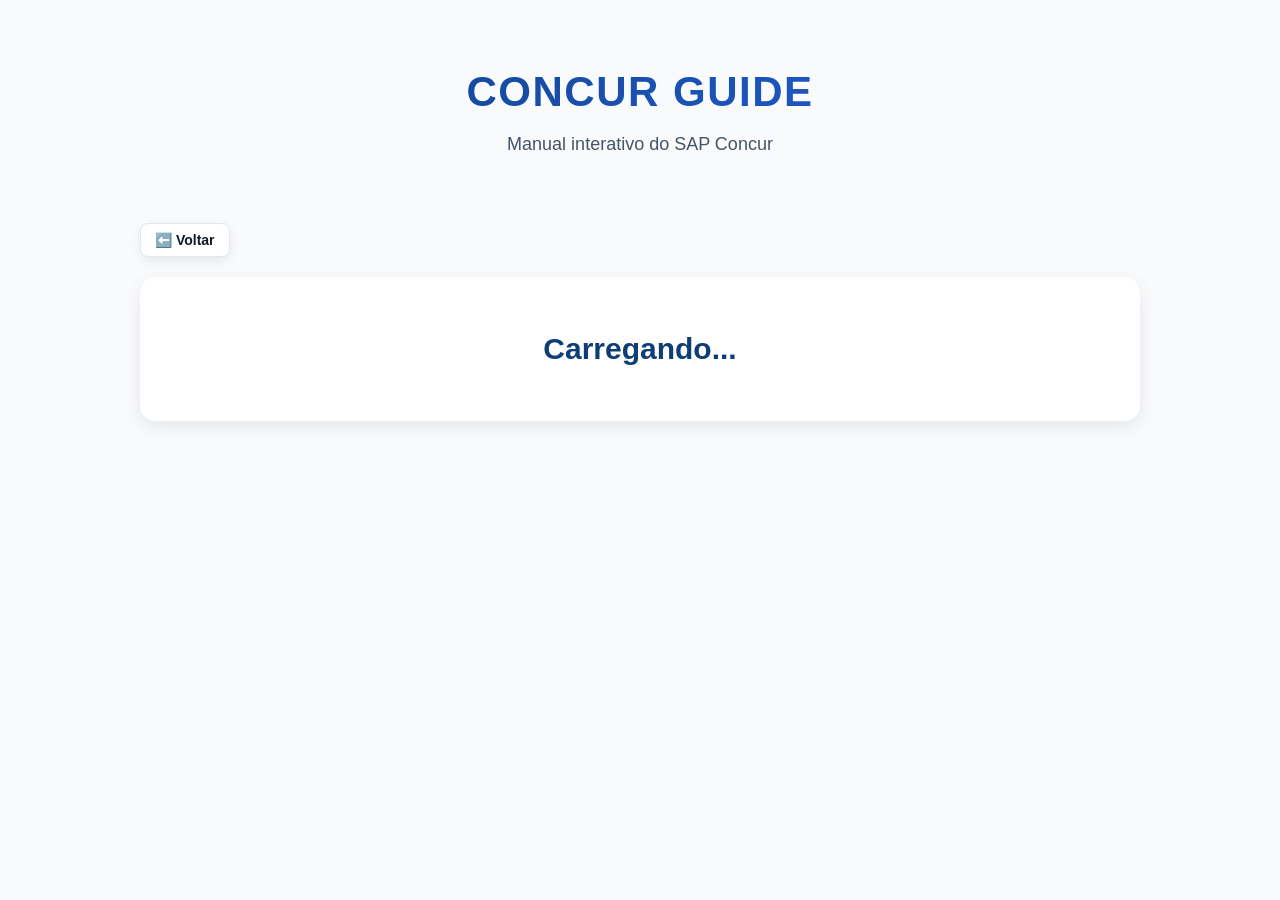
==== commit c5324da5: "Update despesa.html" ====
--- a/despesa.html
+++ b/despesa.html
@@ -363,7 +363,6 @@
 }
 
 
-
 /* =========================================================
    ADIANTAMENTO
 ========================================================= */
@@ -378,15 +377,10 @@
             💳 Como criar um adiantamento
         </h2>
 
-
-
-        <h3>
-            Passo 1
-        </h3>
-
-        <p>
-            Clique em
-            <strong>Solicitações</strong>.
+        <h3>Passo 1</h3>
+
+        <p>
+            Clique em <strong>Solicitações</strong>.
         </p>
 
         <img
@@ -394,15 +388,10 @@
             alt="Menu Solicitações"
         >
 
-
-
-        <h3>
-            Passo 2
-        </h3>
-
-        <p>
-            Acesse a área de
-            <strong>Solicitações</strong>.
+        <h3>Passo 2</h3>
+
+        <p>
+            Acesse a área de <strong>Solicitações</strong>.
         </p>
 
         <img
@@ -410,15 +399,10 @@
             alt="Solicitações"
         >
 
-
-
-        <h3>
-            Passo 3
-        </h3>
-
-        <p>
-            Clique em
-            <strong>Criar solicitação</strong>.
+        <h3>Passo 3</h3>
+
+        <p>
+            Clique em <strong>Criar solicitação</strong>.
         </p>
 
         <img
@@ -426,16 +410,11 @@
             alt="Criar solicitação"
         >
 
-
-
-        <h3>
-            Passo 4
-        </h3>
+        <h3>Passo 4</h3>
 
         <p>
             Preencha os campos obrigatórios
-            e clique em
-            <strong>Criar solicitação</strong>.
+            e clique em <strong>Criar solicitação</strong>.
         </p>
 
         <img
@@ -443,15 +422,10 @@
             alt="Preenchimento da solicitação"
         >
 
-
-
-        <h3>
-            Passo 5
-        </h3>
-
-        <p>
-            Clique em
-            <strong>Adicionar adiantamento</strong>.
+        <h3>Passo 5</h3>
+
+        <p>
+            Clique em <strong>Adicionar adiantamento</strong>.
         </p>
 
         <img
@@ -459,17 +433,11 @@
             alt="Adicionar adiantamento"
         >
 
-
-
-        <h3>
-            Passo 6
-        </h3>
-
-        <p>
-            Preencha o
-            <strong>valor do adiantamento</strong>
-            e a justificativa.
-            Em seguida, clique em
+        <h3>Passo 6</h3>
+
+        <p>
+            Preencha o <strong>valor do adiantamento</strong>
+            e a justificativa. Em seguida, clique em
             <strong>Salvar</strong>.
         </p>
 
@@ -478,11 +446,7 @@
             alt="Valor do adiantamento"
         >
 
-
-
-        <h3>
-            Passo 7
-        </h3>
+        <h3>Passo 7</h3>
 
         <p>
             Revise as informações e clique em
@@ -493,6 +457,527 @@
             src="Imagens/Adiantamento/7.png"
             alt="Enviar solicitação"
         >
+
+        `
+    );
+
+}
+
+/* =========================================================
+   CONSULTA DE ADIANTAMENTOS EM ABERTO - F-44
+========================================================= */
+
+else if (tipo === "consulta-f44") {
+
+    mostrarProcedimento(
+        "Consulta de Adiantamentos em Aberto (F-44)",
+        `
+
+        <h2>
+            🔎 Como consultar adiantamentos em aberto para realizar a F-44
+        </h2>
+
+        <h3>
+            Passo 1 — Acessar a transação
+        </h3>
+
+        <p>
+            Acesse a transação <strong>ZFI0107</strong>
+            e preencha os campos conforme as orientações:
+        </p>
+
+        <p>
+            <strong>Empresa:</strong> 1000 ou 2000
+            <br>
+            <strong>Exercício:</strong> 2026
+            <br>
+            <strong>Tipo de Documento:</strong> C5
+            <br>
+            <strong>Local de Negócio:</strong> informe o correspondente à sua unidade.
+        </p>
+
+        <p>
+            Após preencher os campos, clique em
+            <strong>Executar</strong> (ícone do relógio).
+        </p>
+
+        <img
+            src="Imagens/Consulta F-44 em Aberto/1.png"
+            alt="Preenchimento dos campos da transação ZFI0107"
+        >
+
+        <h3>
+            Passo 2 — Filtrar a chave de lançamento
+        </h3>
+
+        <p>
+            Na coluna <strong>Chave de Lançamento</strong>,
+            serão exibidos diferentes números.
+            Para localizar os lançamentos desejados,
+            clique no ícone de <strong>Funil</strong>.
+        </p>
+
+        <img
+            src="Imagens/Consulta F-44 em Aberto/2.png"
+            alt="Aplicar filtro na coluna Chave de Lançamento"
+        >
+
+        <h3>
+            Passo 3 — Informar o filtro
+        </h3>
+
+        <p>
+            Nas duas caixas de seleção do filtro,
+            informe o número <strong>21</strong>
+            e clique em <strong>Prosseguir</strong>.
+        </p>
+
+        <img
+            src="Imagens/Consulta F-44 em Aberto/3.png"
+            alt="Informar a chave de lançamento 21 no filtro"
+        >
+
+        <h3>
+            Passo 4 — Identificar os adiantamentos em aberto
+        </h3>
+
+        <p>
+            Após aplicar o filtro, serão exibidas as transações
+            com <strong>chave de lançamento 21</strong>.
+            Todos os lançamentos apresentados nessa consulta
+            devem ser tratados por meio da transação
+            <strong>F-44</strong>.
+        </p>
+
+        <img
+            src="Imagens/Consulta F-44 em Aberto/4.png"
+            alt="Resultado da consulta com chave de lançamento 21"
+        >
+
+        <div class="dica">
+
+            💡 <strong>Dica importante</strong>
+
+            <br><br>
+
+            Utilize essa consulta para identificar os
+            adiantamentos que ainda precisam ser compensados
+            por meio da transação <strong>F-44</strong>.
+
+            <br><br>
+
+            Confira os lançamentos apresentados antes de
+            realizar os procedimentos de compensação.
+
+        </div>
+
+        `
+    );
+
+}
+
+/* =========================================================
+   PRESTAÇÃO DE CONTAS
+========================================================= */
+
+else if (tipo === "prestacao-contas") {
+
+    mostrarProcedimento(
+        "Prestação de Contas",
+        `
+
+        <h2>
+            📋 Como realizar a Prestação de Contas
+        </h2>
+
+        <h3>
+            Passo 1 – Acessar os relatórios
+        </h3>
+
+        <p>
+            Clique em <strong>Solicitações</strong> e, em seguida,
+            em <strong>Gerenciar Solicitações</strong>.
+        </p>
+
+        <img
+            src="Imagens/Prestação de Contas/1.png"
+            alt="Acessar Gerenciar Relatórios"
+        >
+
+        <h3>
+            Passo 2 – Selecionar o adiantamento
+        </h3>
+
+        <p>
+            Clique no <strong>card</strong> correspondente
+            ao adiantamento que deseja prestar contas.
+        </p>
+
+        <img
+            src="Imagens/Prestação de Contas/2.png"
+            alt="Selecionar o adiantamento correspondente"
+        >
+
+        <h3>
+            Passo 3 – Criar o relatório de despesas
+        </h3>
+
+        <p>
+            Clique em <strong>Criar relatório de despesa</strong>.
+        </p>
+
+        <div style="
+            background-color: #F3F4F6;
+            border: 1px solid #D1D5DB;
+            border-radius: 8px;
+            padding: 14px 18px;
+            margin: 20px 0 25px;
+            color: #344054;
+        ">
+
+            <p style="margin: 0; line-height: 1.6;">
+                <strong>⚠️ Atenção:</strong> não clique em
+                <strong>Fechar solicitação</strong>.
+                Utilize somente a opção
+                <strong>Criar relatório de despesa</strong>.
+            </p>
+
+        </div>
+
+        <img
+            src="Imagens/Prestação de Contas/3.png"
+            alt="Criar relatório de despesa"
+        >
+
+        <h3>
+            Passo 4 – Adicionar as despesas
+        </h3>
+
+        <p>
+            Observe que o adiantamento já estará vinculado
+            ao relatório. Clique em <strong>Adicionar despesas</strong>
+            para incluir os lançamentos.
+        </p>
+
+        <p>
+            Caso tenha dúvidas sobre como lançar as despesas,
+            volte à tela anterior e acesse a seção
+            <strong>Despesas</strong>, onde encontrará o passo a passo
+            de cada procedimento.
+        </p>
+
+        <img
+            src="Imagens/Prestação de Contas/4.png"
+            alt="Adicionar despesas ao relatório"
+        >
+
+        <h3>
+            Passo 5 – Conferir a necessidade de devolução
+        </h3>
+
+        <p>
+            Após incluir todas as despesas, confira se existe
+            algum valor a ser devolvido à empresa.
+        </p>
+
+        <p>
+            Caso exista valor a devolver, será necessário adicionar
+            a despesa <strong>Devolução de adiantamento</strong>.
+            Caso contrário, basta enviar o relatório.
+        </p>
+
+        <img
+            src="Imagens/Prestação de Contas/5.png"
+            alt="Conferir a necessidade de devolução"
+        >
+
+        <h3>
+            Passo 6 – Adicionar a devolução de adiantamento
+        </h3>
+
+        <p>
+            Clique em <strong>Adicionar despesa</strong> e procure
+            pela opção <strong>Devolução de adiantamento</strong>.
+        </p>
+
+        <p>
+            Essa opção fica habilitada somente quando há necessidade
+            de devolver valores à empresa.
+        </p>
+
+        <img
+            src="Imagens/Prestação de Contas/6.png"
+            alt="Adicionar despesa de devolução de adiantamento"
+        >
+
+        <h3>
+            Passo 7 – Preencher os dados da devolução
+        </h3>
+
+        <p>
+            Informe a <strong>data</strong> em que o depósito foi realizado
+            e o <strong>valor exato</strong> que está sendo devolvido.
+        </p>
+
+        <p>
+            O valor informado deve corresponder exatamente ao saldo
+            devido. Não informe valores acima ou abaixo do necessário.
+        </p>
+
+        <p>
+            Anexe o <strong>comprovante de Depósito</strong> e clique
+            em <strong>Salvar</strong>.
+        </p>
+
+        <img
+            src="Imagens/Prestação de Contas/7.png"
+            alt="Preencher os dados e anexar o comprovante de depósito"
+        >
+
+        <h3>
+            Passo 8 – Enviar o relatório
+        </h3>
+
+        <p>
+            Após adicionar a devolução, clique em
+            <strong>Enviar relatório</strong>.
+        </p>
+
+        <img
+            src="Imagens/Prestação de Contas/8.png"
+            alt="Enviar relatório de despesas"
+        >
+
+        <h3>
+            Passo 9 – Concluir o envio
+        </h3>
+
+        <p>
+            Na tela seguinte, clique em <strong>Continuar</strong>
+            para finalizar o procedimento.
+        </p>
+
+        <img
+            src="Imagens/Prestação de Contas/9.png"
+            alt="Continuar para finalizar o envio"
+        >
+
+        <div class="dica">
+
+            💡 <strong>Dicas importantes</strong>
+
+            <br><br>
+
+            Realize a <strong>Prestação de Contas</strong>
+            o quanto antes.
+
+            <br><br>
+
+            Anexe sempre o comprovante do <strong>Depósito</strong>
+            e informe a data em que ele foi efetivamente realizado.
+
+        </div>
+
+        `
+    );
+
+}
+
+
+/* =========================================================
+   F-44 — BAIXA DE DEVOLUÇÃO DE ADIANTAMENTO
+========================================================= */
+
+else if (tipo === "f44") {
+
+    mostrarProcedimento(
+        "F-44 — Baixa de Devolução de Adiantamento",
+        `
+
+        <h2>
+            ↔️ Como realizar a baixa de devolução de adiantamento — F-44
+        </h2>
+
+        <div style="
+            background-color: #F3F4F6;
+            border: 1px solid #D1D5DB;
+            border-radius: 8px;
+            padding: 14px 18px;
+            margin: 20px 0 25px;
+            color: #344054;
+        ">
+
+            <p style="margin: 0; line-height: 1.6;">
+                <strong>ℹ️ A transação F-44</strong> deve ser realizada
+                exclusivamente quando o <strong>funcionário</strong>
+                efetuar a <strong>Devolução</strong> de valores à
+                <strong>Empresa</strong>.
+            </p>
+
+        </div>
+
+        <h3>
+            Passo 1 – Identificar o funcionário e consultar os itens
+        </h3>
+
+        <p>
+            Preencha os campos conforme as orientações:
+        </p>
+
+        <ul>
+            <li><strong>BP:</strong> informe o BP do funcionário.</li>
+            <li><strong>Empresa:</strong> informe 1000 (SENAI) ou 2000 (SESI).</li>
+            <li><strong>Viagem:</strong> informe a letra V.</li>
+            <li><strong>PA Normais:</strong> mantenha a opção marcada.</li>
+            <li><strong>Seleção:</strong> escolha a opção Nenhum.</li>
+            <li><strong>Data:</strong> informe sempre a data em que o <strong>Depósito</strong> foi realizado.</li>
+        </ul>
+
+        <p>
+            Após preencher os campos, clique em
+            <strong>Processar PA</strong>.
+        </p>
+
+        <img
+            src="Imagens/F-44/1.png"
+            alt="Identificar funcionário e consultar itens na F-44"
+        >
+
+        <h3>
+            Passo 2 – Selecionar o valor devolvido
+        </h3>
+
+        <p>
+            Na tela apresentada, selecione a linha correspondente
+            ao valor devolvido, deixando-a destacada em azul.
+        </p>
+
+        <p>
+            Em seguida, clique em
+            <strong>Dar baixa à diferença</strong>.
+        </p>
+
+        <img
+            src="Imagens/F-44/2.png"
+            alt="Selecionar o valor devolvido"
+        >
+
+        <h3>
+            Passo 3 – Informar a chave e a conta contábil
+        </h3>
+
+        <p>
+            Preencha os campos conforme a empresa:
+        </p>
+
+        <ul>
+            <li><strong>Chave:</strong> 40.</li>
+            <li><strong>Conta contábil SENAI:</strong> 12011.</li>
+            <li><strong>Conta contábil SESI:</strong> 11011.</li>
+        </ul>
+
+        <p>
+            Após preencher as informações, clique em
+            <strong>Processar PA</strong>.
+        </p>
+
+        <img
+            src="Imagens/F-44/3.png"
+            alt="Informar chave e conta contábil"
+        >
+
+        <h3>
+            Passo 4 – Preencher os dados da devolução
+        </h3>
+
+        <p>
+            Informe os seguintes dados:
+        </p>
+
+        <ul>
+            <li><strong>Montante:</strong> valor efetivamente devolvido pelo funcionário.</li>
+            <li><strong>Local de negócio:</strong> informe o local correspondente.</li>
+            <li><strong>Data efetiva:</strong> informe a data em que o <strong>Depósito</strong> foi realizado.</li>
+            <li><strong>Texto:</strong> Devolução de Adiantamento.</li>
+        </ul>
+
+        <p>
+            Após preencher todos os campos, clique em
+            <strong>Processar PA</strong>.
+        </p>
+
+        <img
+            src="Imagens/F-44/4.png"
+            alt="Preencher os dados da devolução"
+        >
+
+        <h3>
+            Passo 5 – Simular o documento
+        </h3>
+
+        <p>
+            Verifique se o saldo apresentado está zerado.
+        </p>
+
+        <p>
+            Em seguida, acesse <strong>Documento</strong>
+            e clique em <strong>Simular</strong>.
+        </p>
+
+        <img
+            src="Imagens/F-44/5.png"
+            alt="Conferir saldo e simular documento"
+        >
+
+        <h3>
+            Passo 6 – Selecionar a linha do documento
+        </h3>
+
+        <p>
+            Na tela de simulação, dê duplo clique sobre
+            a linha destacada em azul.
+        </p>
+
+        <img
+            src="Imagens/F-44/6.png"
+            alt="Selecionar linha do documento"
+        >
+
+        <h3>
+            Passo 7 – Salvar o documento
+        </h3>
+
+        <p>
+            Clique em <strong>Salvar</strong>.
+        </p>
+
+        <p>
+            Após a gravação, será exibida uma mensagem
+            de confirmação. Pressione <strong>Enter</strong>
+            para finalizar o procedimento.
+        </p>
+
+        <img
+            src="Imagens/F-44/7.png"
+            alt="Salvar documento da F-44"
+        >
+
+        <div class="dica">
+
+            💡 <strong>Dicas importantes</strong>
+
+            <br><br>
+
+            Não se esqueça de <strong>anexar</strong> o comprovante de
+            <strong>Depósito</strong> na transação
+            <strong>FB03</strong>.
+
+            <br><br>
+
+            Realize sempre a F-44 considerando a data
+            em que o <strong>Depósito</strong> foi efetuado.
+
+        </div>
 
         `
     );
@@ -595,6 +1080,105 @@
             Utilize esta opção para solicitar
             o reembolso de despesas quando não houver
             solicitação de adiantamento vinculada à viagem.
+
+        </div>
+
+        `
+    );
+
+}
+
+/* =========================================================
+   RECIBO AUTOMÁTICO
+========================================================= */
+
+else if (tipo === "recibo-automatico") {
+
+    mostrarProcedimento(
+        "Recibo Automático",
+        `
+
+        <h2>
+            🧾 Como lançar uma despesa utilizando o Recibo Automático
+        </h2>
+
+        <h3>
+            Passo 1 — Carregar recibos
+        </h3>
+
+        <p>
+            Clique em <strong>Carregar Recibos</strong>
+            para iniciar a inclusão do documento.
+        </p>
+
+        <img
+            src="Imagens/Recibo Automático/1.png"
+            alt="Carregar recibos"
+        >
+
+        <h3>
+            Passo 2 — Selecionar o recibo
+        </h3>
+
+        <p>
+            Selecione, em seu computador, o
+            <strong>recibo</strong> que deseja incluir
+            e clique em <strong>Abrir</strong>.
+        </p>
+
+        <img
+            src="Imagens/Recibo Automático/2.png"
+            alt="Selecionar recibo no computador"
+        >
+
+        <h3>
+            Passo 3 — Verificar a despesa
+        </h3>
+
+        <p>
+            Após a inclusão do recibo e a geração da despesa,
+            clique sobre ela para <strong>verificar as informações</strong>.
+        </p>
+
+        <img
+            src="Imagens/Recibo Automático/3.png"
+            alt="Verificar despesa incluída"
+        >
+
+        <h3>
+            Passo 4 — Conferir e salvar
+        </h3>
+
+        <p>
+            Confira atentamente a <strong>Data</strong>,
+            os <strong>Valores</strong> e os possíveis
+            <strong>Alertas</strong> apresentados pelo sistema.
+
+            Caso identifique alguma inconsistência,
+            faça os ajustes necessários e clique em
+            <strong>Salvar</strong>.
+        </p>
+
+        <img
+            src="Imagens/Recibo Automático/4.png"
+            alt="Conferir informações e salvar despesa"
+        >
+
+        <div class="dica">
+
+            💡 <strong>Dica importante</strong>
+
+            <br><br>
+
+            O <strong>Recibo Automático</strong> facilita
+            o lançamento das despesas, mas não elimina
+            a possibilidade de erros.
+
+            <br><br>
+
+            Por isso, confira sempre todas as informações
+            e certifique-se de que o lançamento está correto
+            antes de <strong>enviar a despesa</strong>.
 
         </div>
 
@@ -1801,7 +2385,6 @@
     );
 
 }
-
 
 
 /* =========================================================
@@ -2265,7 +2848,16 @@
             <strong>Salvar</strong>.
         </p>
 
+        <p>
+            Se não <strong>Encontrar</strong> o
+            <strong>Centro de Custo</strong>, tente
+            <strong>mudar</strong> o <strong>Objeto de Custo</strong>,
+            conforme as imagens.
+        </p>
+
         <img src="Imagens/Rateio/3.png">
+
+        <img src="Imagens/Rateio/4.png">
 
         <h3>Passo 4 — Incluir a porcentagem ou valor</h3>
 
@@ -2279,7 +2871,7 @@
             histórico para futuros rateios.
         </p>
 
-        <img src="Imagens/Rateio/4.png">
+        <img src="Imagens/Rateio/5.png">
 
         <div class="dica">
 
@@ -2297,512 +2889,605 @@
 }
 
 /* =========================================================
-   Delegar
+   VALORES FORA DA RC
 ========================================================= */
 
-else if (tipo === "Delegar") {
+else if (tipo === "valores-fora-rc") {
 
     mostrarProcedimento(
-        "Delegar",
-        `
-        <h2>👤 Como Delegar um Adiantamento/Reembolso para outra pessoa</h2>
-
-        <p>
-            Quando o colaborador precisa que outra pessoa, como o ASA ou Responsável,
-            realize a prestação de contas em seu nome, é necessário fazer a delegação de despesas.
-        </p>
-
-        <p>
-            <strong>Importante:</strong> se o próprio colaborador for realizar a sua prestação de contas,
-            não é necessário fazer a delegação.
-        </p>
-
-        <h3>Passo 1 – Acesse as configurações</h3>
-
-        <p>
-            Clique no ícone de usuário, localizado no canto superior direito,
-            e depois selecione <strong>Configurações</strong>.
-        </p>
-
-        <img src="Imagens/Delegar/1.png">
-
-        <h3>Passo 2 – Acesse Delegado de Despesas</h3>
-
-        <p>
-            Dentro das configurações, localize e clique em
-            <strong>Delegado de Despesas</strong>.
-        </p>
-
-        <img src="Imagens/Delegar/2.png">
-
-        <h3>Passo 3 – Adicione um delegado</h3>
-
-        <p>
-            Clique em <strong>Adicionar</strong> para incluir a pessoa que ficará responsável
-            pela realização das despesas.
-        </p>
-
-        <img src="Imagens/Delegar/3.png">
-
-        <h3>Passo 4 – Localize a pessoa</h3>
-
-        <p>
-            Pesquise a pessoa utilizando o <strong>NIF sem SN/SS</strong>,
-            o <strong>Nome</strong> ou o <strong>e-mail</strong>.
-        </p>
-
-        <img src="Imagens/Delegar/4.png">
-
-        <h3>Passo 5 – Selecione e salve</h3>
-
-        <p>
-            Selecione a pessoa desejada, marque os campos de delegação necessários
-            e clique em <strong>Salvar</strong>.
-        </p>
-
-        <img src="Imagens/Delegar/5.png">
+        "Valores fora da RC",
+        `
+
+        <h2>
+            💱 Como lançar valores fora da RC
+        </h2>
+
+        <h3>Valores de diária</h3>
+
+        <p>
+            A diária destinada ao funcionário em missão no exterior
+            contempla despesas com <strong>hospedagem, alimentação
+            e transporte local</strong>, conforme a localidade de destino.
+        </p>
+
+        <table>
+            <thead>
+                <tr>
+                    <th>Localidade</th>
+                    <th>Grupo Único</th>
+                </tr>
+            </thead>
+            <tbody>
+                <tr>
+                    <td>Países da América Latina</td>
+                    <td><strong>US$ 320,00</strong></td>
+                </tr>
+                <tr>
+                    <td>Países da Zona do Euro</td>
+                    <td><strong>€ 310,00</strong></td>
+                </tr>
+                <tr>
+                    <td>Demais países</td>
+                    <td><strong>US$ 400,00</strong></td>
+                </tr>
+            </tbody>
+        </table>
+
+        <h3>Passo 1 – Criar relatório de despesa</h3>
+
+        <p>
+            Clique em <strong>Criar Relatório de Despesa</strong>
+            para iniciar o processo de prestação de contas
+            da viagem internacional.
+        </p>
+
+        <img
+            src="Imagens/Valores fora da RC/1.png"
+            alt="Criar relatório de despesa"
+        >
+
+        <h3>Passo 2 – Preencher os dados do relatório</h3>
+
+        <p>
+            Preencha todos os campos obrigatórios, como
+            <strong>Nome, Data, Internacional e Comentário</strong>.
+            No campo <strong>Ajuda de Custo</strong>,
+            selecione a opção <strong>Não</strong> e clique em
+            <strong>Seguinte</strong>.
+        </p>
+
+        <img
+            src="Imagens/Valores fora da RC/2.png"
+            alt="Preencher os dados do relatório"
+        >
+
+        <h3>Passo 3 – Criar despesa manual</h3>
+
+        <p>
+            Clique na opção <strong>Criar Manual despesa</strong>
+            para iniciar o lançamento da diária internacional.
+        </p>
+
+        <img
+            src="Imagens/Valores fora da RC/3.png"
+            alt="Criar despesa manual"
+        >
+
+        <h3>Passo 4 – Pesquisar a despesa</h3>
+
+        <p>
+            No campo de pesquisa, digite
+            <strong>Diária Internacional</strong> e selecione
+            a opção correspondente.
+        </p>
+
+        <img
+            src="Imagens/Valores fora da RC/4.png"
+            alt="Pesquisar diária internacional"
+        >
+
+        <h3>Passo 5 – Preencher as informações da despesa</h3>
+
+<p>
+    Preencha os campos solicitados, incluindo a
+    <strong>Data</strong> e o <strong>Valor da Diária</strong>.
+</p>
+
+<p>
+    Lembre-se de informar o valor na moeda correspondente.
+    Após inserir o <strong>Valor</strong>, o sistema realizará
+    automaticamente a <strong>Conversão</strong>.
+</p>
+
+<p>
+    No campo <strong>Comentários</strong>, descreva o motivo
+    da viagem. Após preencher todas as informações,
+    clique em <strong>Salvar Despesa</strong>.
+</p>
+
+        <img
+            src="Imagens/Valores fora da RC/5.png"
+            alt="Preencher as informações da despesa"
+        >
+
+        <h3>Passo 6 – Conferir e enviar o relatório</h3>
+
+        <p>
+            Após o preenchimento, confira se os valores foram
+            apresentados em <strong>USD (dólar americano)</strong>,
+            conforme a moeda aplicável à viagem.
+        </p>
+
+        <p>
+            O <strong>alerta amarelo</strong> exibido pelo sistema
+            tem caráter informativo e serve apenas como lembrete.
+        </p>
+
+        <p>
+            Estando todas as informações corretas,
+            clique em <strong>Enviar o Relatório</strong>.
+        </p>
+
+        <img
+            src="Imagens/Valores fora da RC/6.png"
+            alt="Conferir e enviar o relatório"
+        >
+
+        <div class="dica">
+
+            💡 <strong>Dicas importantes</strong>
+
+            <br><br>
+
+            Anexe a <strong>Autorização de Viagem</strong>,
+            conforme estabelecido na <strong>RC-04/2026</strong>.
+
+            <br><br>
+
+            Respeite os <strong>valores e as regras aplicáveis
+            às viagens internacionais</strong>, conforme
+            a <strong>RC-04/2026</strong>.
+
+        </div>
+
         `
     );
 
 }
 
 /* =========================================================
-   Delegados
+   CONSULTA RÁPIDA — RC-04/2026
 ========================================================= */
-else if (tipo === "Delegados") {
+
+else if (tipo === "rc-04-2026") {
+
     mostrarProcedimento(
-        "Delegados",
-        `
-        <h2>👤 Como Realizar um Adiantamento/Reembolso para alguém</h2>
-
-        <h3>Passo 1 — Acessar “Atuar como Outro Usuário”</h3>
-
-        <p>
-            Após receber uma <strong>delegação de acesso</strong> de um funcionário,
-            essa opção ficará habilitada para o usuário que irá realizar a
-            <strong>prestação de contas</strong> em nome dessa pessoa,
-            como o <strong>ASA ou Gestor da despesa</strong>.
-        </p>
-
-        <p>
-            No SAP Concur, clique na opção
-            <strong>“Atuar como Outro Usuário”</strong>.
-        </p>
-
-        <img src="Imagens/Delegados/1.png">
-
-        <h3>Passo 2 — Selecionar a opção</h3>
-
-        <p>
-            Na tela seguinte, selecione a <strong>segunda opção</strong>.
-        </p>
-
-        <p>
-            Em seguida, informe o <strong>Nome ou NIF</strong> da pessoa para a
-            qual deseja realizar a prestação de contas.
-        </p>
-
-        <img src="Imagens/Delegados/2.png">
-
-        <h3>Passo 3 — Selecionar a pessoa</h3>
-
-        <p>
-            Após localizar a pessoa desejada, clique sobre o
-            <strong>Nome dela</strong> para acessá-la.
-        </p>
-
-        <img src="Imagens/Delegados/3.png">
-
-        <h3>Passo 4 — Atuar em nome de outra pessoa</h3>
-
-        <p>
-            Assim que selecionar a pessoa, o SAP Concur será alterado e exibirá
-            a indicação <strong>“Atuando como”</strong>, seguida do nome da
-            pessoa selecionada.
-        </p>
-
-        <p>
-            A partir desse momento, você poderá realizar
-            <strong>Uma Trip em nome de outra pessoa</strong>.
-        </p>
-
-        <img src="Imagens/Delegados/4.png">
-
-        <div class="dica">
-            <strong>💡 DICA</strong>
-
-            <p>
-                Só é possível realizar a Prestação de Contas de outra pessoa
-                quando ela tiver <strong>delegado essa função a você</strong>.
-            </p>
-
-            <p>
-                A função <strong>Delegar</strong> permite que o funcionário
-                autorize outra pessoa a ser responsável por
-                <strong>Realizar a Trip e/ou executar a prestação de contas
-                em seu nome</strong>, conforme a permissão concedida.
-            </p>
-        </div>
+        "Consulta rápida — RC-04/2026",
+        `
+
+<h2>🔎 Consulta rápida — RC-04/2026</h2>
+
+<p>
+    Pesquise uma despesa, palavra ou assunto para
+    encontrar rapidamente as principais orientações
+    da <strong>RC-04/2026</strong>.
+</p>
+
+<div class="rc04-busca-container">
+    <input
+        type="text"
+        id="busca-rc04"
+        class="rc04-busca"
+        placeholder="🔎 Ex.: jantar, quilometragem, hotel, Uber..."
+        oninput="filtrarRC04()"
+    >
+    <p class="rc04-instrucao">
+        Digite o que deseja consultar. Os resultados
+        serão filtrados automaticamente.
+    </p>
+</div>
+
+<div id="resultados-rc04">
+
+    <div class="rc04-item"
+         data-termos="cafe café da manhã desayuno hotel alimentação refeição manhã">
+        <h3>☕ Café da manhã</h3>
+        <p>
+            É permitido quando o serviço começa até as
+            <strong>6h</strong> ou quando a diária do hotel
+            não inclui café da manhã.
+        </p>
+        <p>
+            Limite: <strong>R$ 45,00 na SEDE</strong> e
+            <strong>R$ 35,00 nas demais localidades</strong>.
+        </p>
+    </div>
+
+    <div class="rc04-item"
+         data-termos="almoco almoço refeição vale refeição dia útil dia não útil alimentação">
+        <h3>🍽️ Almoço</h3>
+        <p>
+            Em dias não úteis, conforme a escala de trabalho,
+            o reembolso é limitado ao valor do vale-refeição.
+        </p>
+        <p>
+            Limites de referência:
+            <strong>R$ 63,00 na SEDE, Brasília e Rio de Janeiro</strong>
+            e <strong>R$ 49,23 nas demais localidades</strong>.
+        </p>
+        <p>
+            Para situações específicas envolvendo funcionários
+            de outras unidades em atividade na SEDE, aplica-se
+            a regra de complementação prevista na RC-04/2026.
+        </p>
+    </div>
+
+    <div class="rc04-item"
+         data-termos="jantar refeição noite alimentação pernoite hospedagem 20 horas">
+        <h3>🍔 Jantar</h3>
+        <p>
+            É permitido para funcionários do turno diurno
+            quando houver pernoite e o jantar não estiver
+            incluído na hospedagem, ou quando a atividade
+            terminar <strong>às 20h ou depois</strong>.
+        </p>
+        <p>
+            O limite para reembolso é de
+            <strong>R$ 63,00 na SEDE</strong> e
+            <strong>R$ 49,23 nas unidades</strong>.
+        </p>
+    </div>
+
+    <div class="rc04-item"
+         data-termos="bebida bebidas não alcoólicas agua água suco refrigerante intervalo">
+        <h3>🥤 Bebidas não alcoólicas</h3>
+        <p>
+            Inclui água, sucos e refrigerantes consumidos
+            nos intervalos das refeições.
+        </p>
+        <p>
+            O limite é de até <strong>50% do valor de uma
+            refeição por dia</strong>, observadas as regras
+            de comprovação da RC-04/2026.
+        </p>
+    </div>
+
+    <div class="rc04-item"
+         data-termos="quilometragem km carro veículo veiculo próprio gasolina etanol diesel elétrico eletrico">
+        <h3>📍 Quilometragem — veículo próprio</h3>
+        <p>
+            Para veículos próprios, os valores por quilômetro são:
+        </p>
+        <ul>
+            <li><strong>R$ 1,46/km:</strong> gasolina, etanol e diesel.</li>
+            <li><strong>R$ 1,37/km:</strong> veículo totalmente elétrico.</li>
+        </ul>
+        <p>
+            O cálculo é realizado pelo SAP Concur, considerando
+            o deslocamento entre o local de trabalho e o destino,
+            incluindo o retorno.
+        </p>
+        <p>
+            O uso dessa modalidade não é permitido para
+            motocicletas, bicicletas elétricas e similares.
+        </p>
+    </div>
+
+    <div class="rc04-item"
+         data-termos="hospedagem hotel diária diaria pernoite nota fiscal lavanderia">
+        <h3>🏨 Hospedagem</h3>
+        <p>
+            O reembolso considera o valor efetivamente gasto,
+            respeitando os limites estabelecidos:
+        </p>
+        <ul>
+            <li><strong>R$ 660,00:</strong> Rio de Janeiro e Brasília.</li>
+            <li><strong>R$ 600,00:</strong> São Paulo e demais estados.</li>
+        </ul>
+        <p>
+            A nota deve apresentar a quantidade de diárias,
+            o valor unitário e o período da hospedagem.
+        </p>
+        <p>
+            A lavanderia é reembolsável somente em viagens
+            com duração de <strong>15 dias consecutivos ou mais</strong>.
+        </p>
+    </div>
+
+    <div class="rc04-item"
+         data-termos="estacionamento parar carro vaga nota fiscal nfse nfs-e rps entrada saída">
+        <h3>🅿️ Estacionamento</h3>
+        <p>
+            Para reembolso, é necessário apresentar
+            <strong>NFS-e</strong> com data e horários
+            de entrada e saída.
+        </p>
+        <p>
+            <strong>RPS não é aceito.</strong>
+        </p>
+    </div>
+
+    <div class="rc04-item"
+         data-termos="pedágio pedagio rodovia estrada tarifa comprovante terceiro terceiros nome comentários comentarios despesa">
+        <h3>🛣️ Pedágio</h3>
+        <p>
+            As despesas com pedágio podem ser reembolsadas
+            mediante apresentação de comprovante aceito
+            pelas regras da RC-04/2026.
+        </p>
+        <p>
+            Quando o pedágio estiver em nome de terceiros,
+            informe nos <strong>comentários da despesa</strong>
+            de quem se trata.
+        </p>
+    </div>
+
+    <div class="rc04-item"
+         data-termos="taxi táxi uber 99 aplicativo transporte urbano deslocamento recibo manual comprovante eletrônico corrida motorista condutor placa">
+        <h3>🚕 Táxi e Transporte por Aplicativo</h3>
+        <p>
+            O uso de táxi ou transporte por aplicativo é permitido
+            durante viagens e atividades externas, dando preferência
+            à categoria econômica.
+        </p>
+        <p>
+            <strong>🧾 Recibos de Táxi:</strong> Os recibos manuais
+            somente serão aceitos em municípios que não exigirem
+            outro documento fiscal, desde que preenchidos com o
+            nome do condutor, a origem, o destino, o valor e a
+            placa do veículo, e regularizados conforme a legislação municipal.
+        </p>
+        <p>
+            Também serão aceitos documentos fiscais eletrônicos
+            ou comprovantes eletrônicos de corrida emitidos por
+            cooperativas, plataformas digitais ou prestadores de
+            serviço de táxi ou transporte individual remunerado
+            de passageiros, desde que autorizados pelo município
+            competente e contendo, no mínimo, a identificação do
+            prestador, a data, a origem, o destino e o valor da corrida.
+        </p>
+    </div>
+
+    <div class="rc04-item"
+         data-termos="viagem nacional deslocamento municipio município 50 km distância distancia hospedagem">
+        <h3>🧳 Viagem nacional</h3>
+        <p>
+            O deslocamento deve ocorrer para fora do município
+            do local de trabalho, respeitando a distância mínima
+            de <strong>50 km</strong> entre o local de trabalho
+            e o destino para caracterização da viagem prevista
+            na norma.
+        </p>
+        <p>
+            A viagem nacional exige <strong>aprovação prévia
+            do Gestor de Despesas</strong>.
+        </p>
+    </div>
+
+    <div class="rc04-item"
+         data-termos="passagem aérea avião voo 300 km passagem">
+        <h3>✈️ Passagem aérea nacional</h3>
+        <p>
+            A aprovação de passagens aéreas nacionais pode
+            ocorrer para trajetos de pelo menos
+            <strong>300 km</strong>, conforme a RC-04/2026.
+        </p>
+    </div>
+
+    <div class="rc04-item"
+         data-termos="internacional exterior outro país diaria diária dólar euro viagem fora brasil">
+        <h3>🌎 Viagem internacional</h3>
+        <p>
+            A viagem internacional exige aprovação prévia
+            da autoridade competente.
+        </p>
+        <ul>
+            <li><strong>América Latina:</strong> US$ 320,00.</li>
+            <li><strong>Zona do Euro:</strong> € 310,00.</li>
+            <li><strong>Demais países:</strong> US$ 400,00.</li>
+        </ul>
+        <p>
+            A diária contempla hospedagem, alimentação
+            e transporte local.
+        </p>
+        <p>
+            Quando a hospedagem for custeada por terceiros,
+            aplica-se o percentual de <strong>40%</strong>.
+            Quando hospedagem e refeições forem custeadas
+            por terceiros, aplica-se <strong>20%</strong>.
+        </p>
+    </div>
+
+    <div class="rc04-item"
+         data-termos="adiantamento prestação contas prestação de contas prazo sap concur comprovante pdf">
+        <h3>📋 Adiantamento e prestação de contas</h3>
+        <p>
+            Adiantamentos, prestações de contas e reembolsos
+            devem ser realizados exclusivamente pelo
+            <strong>SAP Concur</strong>.
+        </p>
+        <p>
+            Os documentos devem ser anexados de forma legível,
+            em formato <strong>PDF</strong>.
+        </p>
+        <p>
+            A prestação de contas nacional deve ocorrer no mês
+            da despesa ou em até <strong>3 dias úteis</strong>
+            após o encerramento da atividade ou viagem.
+        </p>
+        <p>
+            Para viagens internacionais, o prazo é de
+            <strong>5 dias úteis após o retorno</strong>.
+        </p>
+        <p>
+            Um novo adiantamento fica bloqueado enquanto
+            houver prestação de contas anterior pendente.
+        </p>
+    </div>
+
+    <div class="rc04-item"
+         data-termos="devolução devolucao saldo dinheiro sobra adiantamento pagamento">
+        <h3>💰 Devolução de saldo e pagamento</h3>
+        <p>
+            Caso haja saldo não utilizado do adiantamento,
+            a devolução deve ocorrer no mesmo dia da prestação
+            de contas, com o comprovante anexado.
+        </p>
+        <p>
+            O pagamento ocorre em até
+            <strong>5 dias úteis após a aprovação</strong>.
+        </p>
+    </div>
+
+</div>
+
+<p id="nenhum-resultado-rc04" class="rc04-sem-resultado">
+    Nenhum resultado encontrado. Tente outra palavra.
+</p>
+
         `
     );
+
 }
 
 /* =========================================================
-   PERGUNTE AO CONCUR GUIDE
+   PESQUISA — RC-04/2026
 ========================================================= */
 
-else if (tipo === "chat") {
-
-    mostrarProcedimento(
-        "Pergunte ao Concur Guide",
-        `
-
-        <h2>
-            🤖 Pergunte ao Concur Guide
-        </h2>
-
-        <p>
-            Ficou com alguma dúvida sobre o SAP Concur?
-            Informe seu e-mail e escreva sua dúvida.
-        </p>
-
-        <form id="formulario-duvida">
-
-            <label for="email">
-                E-mail
-            </label>
-
-            <input
-                type="email"
-                id="email"
-                name="email"
-                placeholder="Digite seu e-mail"
-                required
-            >
-
-            <label for="duvida">
-                Sua dúvida
-            </label>
-
-            <textarea
-                id="duvida"
-                name="duvida"
-                rows="8"
-                placeholder="Digite sua dúvida aqui..."
-                required
-            ></textarea>
-
-            <button
-                type="submit"
-                class="botao-enviar"
-            >
-                ➜
-            </button>
-
-        </form>
-
-        <div class="dica">
-
-            💡 Sua dúvida será enviada para a equipe de
-            Prestação de Contas, que poderá entrar em contato
-            pelo e-mail informado.
-
-        </div>
-
-        `
-    );
-
-    const formulario =
-        document.getElementById("formulario-duvida");
-
-    formulario.addEventListener(
-        "submit",
-        function(event) {
-
-            event.preventDefault();
-
-            const email =
-                document.getElementById("email").value.trim();
-
-            const duvida =
-                document.getElementById("duvida").value.trim();
-
-            const destinatario =
-                "contabilidadeprestacaodecontas@sesisenaisp.org.br";
-
-            const assunto = duvida;
-
-            const corpo =
-                "Poderiam me ajudar com: " +
-                duvida +
-                "\n\n" +
-                "E-mail para retorno: " +
-                email;
-
-            const linkEmail =
-                "mailto:" +
-                destinatario +
-                "?subject=" +
-                encodeURIComponent(assunto) +
-                "&body=" +
-                encodeURIComponent(corpo);
-
-            window.location.href = linkEmail;
-
+function filtrarRC04() {
+
+    const campo = document.getElementById("busca-rc04");
+
+    const itens = document.querySelectorAll(".rc04-item");
+
+    const mensagem = document.getElementById("nenhum-resultado-rc04");
+
+    if (!campo || !mensagem) {
+        return;
+    }
+
+    const pesquisa = campo.value
+        .toLowerCase()
+        .normalize("NFD")
+        .replace(/[\u0300-\u036f]/g, "")
+        .trim();
+
+    let encontrados = 0;
+
+    itens.forEach(function(item) {
+
+        const texto = (
+            item.innerText + " " +
+            item.getAttribute("data-termos")
+        )
+        .toLowerCase()
+        .normalize("NFD")
+        .replace(/[\u0300-\u036f]/g, "");
+
+        const corresponde = texto.includes(pesquisa);
+
+        item.style.display = corresponde ? "block" : "none";
+
+        if (corresponde) {
+            encontrados++;
         }
-    );
+
+    });
+
+    mensagem.style.display =
+        encontrados === 0 ? "block" : "none";
 
 }
 
 /* =========================================================
-   AMPLIAR IMAGEM
+   AMPLIAR TODAS AS IMAGENS DOS PROCEDIMENTOS
 ========================================================= */
 
-function abrirImagem(imagem) {
-
-    const modal =
-        document.getElementById(
-            "modal-imagem"
-        );
-
-
-
-    const imagemAmpliada =
-        document.getElementById(
-            "imagem-ampliada"
-        );
-
-
-
-    if (
-        !modal ||
-        !imagemAmpliada ||
-        !imagem
-    ) {
-
+const modalImagem = document.getElementById("modal-imagem");
+const imagemAmpliada = document.getElementById("imagem-ampliada");
+const fecharModalImagem = document.getElementById("fechar-imagem");
+
+
+/* ABRIR IMAGEM AO CLICAR */
+
+document.addEventListener("click", function(event) {
+
+    const imagem = event.target.closest("#conteudo-despesa img");
+
+    if (!imagem || !modalImagem || !imagemAmpliada) {
         return;
-
     }
 
-
-
-    imagemAmpliada.src =
-        imagem.currentSrc ||
-        imagem.src;
-
-
-
-    imagemAmpliada.alt =
-        imagem.alt ||
-        "Imagem ampliada";
-
-
-
-    modal.classList.add(
-        "aberta"
-    );
-
-
-
-    document.body.style.overflow =
-        "hidden";
+    imagemAmpliada.src = imagem.src;
+    imagemAmpliada.alt = imagem.alt || "Imagem ampliada";
+
+    modalImagem.style.display = "flex";
+    document.body.style.overflow = "hidden";
+
+});
+
+
+/* FECHAR PELO BOTÃO X */
+
+if (fecharModalImagem) {
+
+    fecharModalImagem.addEventListener("click", function(event) {
+
+        event.stopPropagation();
+
+        modalImagem.style.display = "none";
+        imagemAmpliada.src = "";
+
+        document.body.style.overflow = "";
+
+    });
 
 }
 
 
-
-/* =========================================================
-   FECHAR IMAGEM
-========================================================= */
-
-function fecharImagem() {
-
-    const modal =
-        document.getElementById(
-            "modal-imagem"
-        );
-
-
-
-    const imagemAmpliada =
-        document.getElementById(
-            "imagem-ampliada"
-        );
-
-
-
-    if (!modal) {
-
-        return;
+/* NÃO FECHAR AO CLICAR NA IMAGEM AMPLIADA */
+
+if (imagemAmpliada) {
+
+    imagemAmpliada.addEventListener("click", function(event) {
+
+        event.stopPropagation();
+
+    });
+
+}
+
+
+/* FECHAR AO CLICAR FORA DA IMAGEM */
+
+if (modalImagem) {
+
+    modalImagem.addEventListener("click", function() {
+
+        modalImagem.style.display = "none";
+        imagemAmpliada.src = "";
+
+        document.body.style.overflow = "";
+
+    });
+
+}
+
+
+/* FECHAR COM ESC */
+
+document.addEventListener("keydown", function(event) {
+
+    if (event.key === "Escape" && modalImagem) {
+
+        modalImagem.style.display = "none";
+        imagemAmpliada.src = "";
+
+        document.body.style.overflow = "";
 
     }
 
-
-
-    modal.classList.remove(
-        "aberta"
-    );
-
-
-
-    document.body.style.overflow =
-        "";
-
-
-
-    if (imagemAmpliada) {
-
-        imagemAmpliada.src =
-            "";
-
-    }
-
-}
-
-
-
-/* =========================================================
-   CLIQUE NAS IMAGENS
-========================================================= */
-
-document.addEventListener(
-    "click",
-    function(event) {
-
-        const imagem =
-            event.target.closest(
-                "#conteudo-despesa img"
-            );
-
-
-
-        if (!imagem) {
-
-            return;
-
-        }
-
-
-
-        event.preventDefault();
-
-
-
-        abrirImagem(imagem);
-
-    }
-);
-
-
-
-/* =========================================================
-   FECHAR CLICANDO NO FUNDO
-========================================================= */
-
-const modalImagem =
-    document.getElementById(
-        "modal-imagem"
-    );
-
-
-
-if (modalImagem) {
-
-    modalImagem.addEventListener(
-        "click",
-        function(event) {
-
-            if (
-                event.target === this
-            ) {
-
-                fecharImagem();
-
-            }
-
-        }
-    );
-
-}
-
-
-
-/* =========================================================
-   FECHAR NO X
-========================================================= */
-
-const botaoFechar =
-    document.getElementById(
-        "fechar-imagem"
-    );
-
-
-
-if (botaoFechar) {
-
-    botaoFechar.addEventListener(
-        "click",
-        function(event) {
-
-            event.preventDefault();
-
-            event.stopPropagation();
-
-            fecharImagem();
-
-        }
-    );
-
-}
-
-
-
-/* =========================================================
-   NÃO FECHAR AO CLICAR NA IMAGEM AMPLIADA
-========================================================= */
-
-const imagemAmpliada =
-    document.getElementById(
-        "imagem-ampliada"
-    );
-
-
-
-if (imagemAmpliada) {
-
-    imagemAmpliada.addEventListener(
-        "click",
-        function(event) {
-
-            event.stopPropagation();
-
-        }
-    );
-
-}
-
-
-
-/* =========================================================
-   FECHAR COM ESC
-========================================================= */
-
-document.addEventListener(
-    "keydown",
-    function(event) {
-
-        if (
-            event.key === "Escape"
-        ) {
-
-            fecharImagem();
-
-        }
-
-    }
-);
-
-
+});
 
 /* =========================================================
    VOLTAR PARA O INÍCIO
--- a/style.css
+++ b/style.css
@@ -1,4 +1,3 @@
-```
 /* =========================================================
 CONCUR GUIDE
 ESTILO PRINCIPAL
@@ -343,42 +342,42 @@
 
 body.animar-entrada .botao-5 {
 
-    animation-delay: 3.7s;
-
-}
-
-
-/* =========================================================
-ANIMAÇÃO DOS 3 NOVOS BOTÕES
-========================================================= */
-
+    animation-delay: 4.1s;
+
+}
+
+/* =========================================================
+   ANIMAÇÃO DOS BOTÕES NOVOS
+========================================================= */
+
+/* Rateio */
 body.animar-entrada .botao-container:nth-of-type(6) button {
-
     opacity: 0;
-
-    animation:
-        aparecerBotao 0.7s ease 3.1s forwards;
-
-}
-
-
+    animation: aparecerBotao 0.7s ease 3.1s forwards;
+}
+
+/* Delegar */
 body.animar-entrada .botao-container:nth-of-type(7) button {
-
     opacity: 0;
-
-    animation:
-        aparecerBotao 0.7s ease 3.3s forwards;
-
-}
-
-
+    animation: aparecerBotao 0.7s ease 3.3s forwards;
+}
+
+/* Delegados */
 body.animar-entrada .botao-container:nth-of-type(8) button {
-
     opacity: 0;
-
-    animation:
-        aparecerBotao 0.7s ease 3.5s forwards;
-
+    animation: aparecerBotao 0.7s ease 3.5s forwards;
+}
+
+/* Viagem Internacional */
+body.animar-entrada .botao-viagem > button {
+    opacity: 0;
+    animation: aparecerBotao 0.7s ease 3.7s forwards;
+}
+
+/* RC-04/2026 */
+body.animar-entrada .botao-rc-04 > button {
+    opacity: 0;
+    animation: aparecerBotao 0.7s ease 3.9s forwards;
 }
 
 
@@ -517,9 +516,7 @@
 }
 
 
-.botao-4 button {
-
-    border-left: 6px solid #EA580C;
+.botao-4 button {    border-left: 6px solid #EA580C;
 
 }
 
@@ -545,6 +542,39 @@
 }
 
 
+/* =====================================================
+   VIAGEM INTERNACIONAL — CORES DOS BOTÕES
+====================================================== */
+
+/* Botão principal */
+.botao-container.botao-viagem > button {
+    border-left: 6px solid #C49A32;
+    border-radius: 12px;
+}
+
+/* Botões do submenu */
+#submenu-viagem-internacional > button {
+    border-left: 6px solid #C49A32;
+    border-radius: 12px;
+}
+
+/* Avião animado */
+.icone-viagem-internacional {
+    display: inline-block;
+    transition: transform 0.4s ease;
+}
+
+.botao-container.botao-viagem > button:hover
+.icone-viagem-internacional {
+    transform: translate(5px, -3px) rotate(-10deg);
+}
+
+@media (prefers-reduced-motion: reduce) {
+    .icone-viagem-internacional {
+        transition: none;
+    }
+}
+
 /* =========================================================
 CORES DOS 3 NOVOS BOTÕES
 ========================================================= */
@@ -590,6 +620,17 @@
 
 }
 
+/* =========================================================
+   RC-04/2026 — COR PRATA
+========================================================= */
+
+.botao-container.botao-rc-04 > button {
+    border-left: 6px solid #A7A9AC;
+}
+
+.botao-container.botao-rc-04 .icone-botao {
+    color: #A7A9AC;
+}
 
 /* =========================================================
 MENU DESPESAS
@@ -1054,7 +1095,6 @@
 
 }
 
-
 /* =========================================================
 CAMPO DA DÚVIDA
 ========================================================= */
@@ -1339,5 +1379,193 @@
     }
 
 }
-```
-
+
+
+/* =====================================================
+   CONSULTA RÁPIDA — RC-04/2026
+   Visual limpo, caixas individuais e azul institucional
+===================================================== */
+
+.rc04-busca-container {
+    width: 100%;
+    box-sizing: border-box;
+    border: 1px solid #d5e8fa;
+    border-radius: 12px;
+    padding: 16px;
+    margin-bottom: 10px;
+    background: #ffffff;
+}
+
+.rc04-busca-container h2 {
+    color: #0753a6;
+}
+
+.rc04-busca {
+    width: 100%;
+    box-sizing: border-box;
+    padding: 10px 14px;
+    border: 1px solid #c9def4;
+    border-radius: 12px;
+    outline: none;
+    font-size: 14px;
+    color: #174b85;
+    background: #ffffff;
+}
+
+.rc04-busca:focus {
+    border-color: #2385d1;
+    box-shadow: 0 0 0 3px rgba(35, 133, 209, 0.10);
+}
+
+.rc04-instrucao {
+    color: #527da8;
+    font-size: 13px;
+    margin: 8px 0 0;
+}
+
+/* Resultados */
+
+#resultados-rc04 {
+    display: flex;
+    flex-direction: column;
+    align-items: stretch;
+    gap: 8px;
+    width: 100%;
+    min-width: 0;
+    box-sizing: border-box;
+    padding: 0;
+    margin: 0;
+    border: none;
+    background: transparent;
+}
+
+/* Caixas individuais */
+
+.rc04-item {
+    display: block;
+    width: 100%;
+    min-width: 0;
+    height: auto;
+    min-height: 0;
+    box-sizing: border-box;
+    padding: 12px 16px;
+    margin: 0;
+    border: 1px solid #d2e6fa;
+    border-radius: 12px;
+    background: #ffffff;
+    color: #174b85;
+    text-align: left;
+    white-space: normal;
+    overflow-wrap: anywhere;
+}
+
+.rc04-item h3 {
+    color: #0753a6;
+    font-size: 15px;
+    margin: 0 0 4px;
+    padding: 0;
+    white-space: normal;
+}
+
+.rc04-item p {
+    color: #174b85;
+    font-size: 13px;
+    line-height: 1.4;
+    margin: 3px 0;
+    padding: 0;
+    white-space: normal;
+    overflow-wrap: anywhere;
+}
+
+.rc04-item ul {
+    margin: 4px 0;
+    padding-left: 22px;
+    color: #174b85;
+    font-size: 13px;
+    line-height: 1.4;
+    white-space: normal;
+    overflow-wrap: anywhere;
+}
+
+.rc04-item strong {
+    color: #064b96;
+}
+
+/* Mensagem sem resultados */
+
+.rc04-sem-resultado {
+    display: none;
+    box-sizing: border-box;
+    width: 100%;
+    padding: 14px;
+    margin-top: 10px;
+    border: 1px solid #d2e6fa;
+    border-radius: 12px;
+    color: #527da8;
+    background: #ffffff;
+    text-align: center;
+    font-size: 13px;
+}
+
+/* Telas menores */
+
+@media (max-width: 600px) {
+    .rc04-busca-container {
+        padding: 12px;
+    }
+
+    .rc04-item {
+        padding: 10px 12px;
+    }
+
+    .rc04-item h3 {
+        font-size: 14px;
+    }
+
+    .rc04-item p,
+    .rc04-item ul {
+        font-size: 12px;
+    }
+}
+
+/* =====================================================
+   CORREÇÃO DE ESPAÇAMENTO — CARDS RC-04/2026
+===================================================== */
+
+#conteudo-despesa .rc04-item {
+    padding: 10px 14px;
+}
+
+#conteudo-despesa .rc04-item h3 {
+    margin: 0 0 5px;
+    padding: 0;
+    line-height: 1.3;
+}
+
+#conteudo-despesa .rc04-item p {
+    margin: 3px 0;
+    line-height: 1.4;
+}
+
+#conteudo-despesa .rc04-item ul {
+    margin: 4px 0;
+    padding-left: 22px;
+}
+
+#conteudo-despesa .rc04-item li {
+    margin-bottom: 3px;
+    line-height: 1.4;
+}
+
+
+/* =====================================================
+   SETAS PRETAS DOS MENUS PRINCIPAIS
+===================================================== */
+
+.seta-submenu {
+    display: inline-block;
+    color: #000000 !important;
+    font-size: 13px;
+    font-weight: bold;
+    margin-right: 8px;
+}
